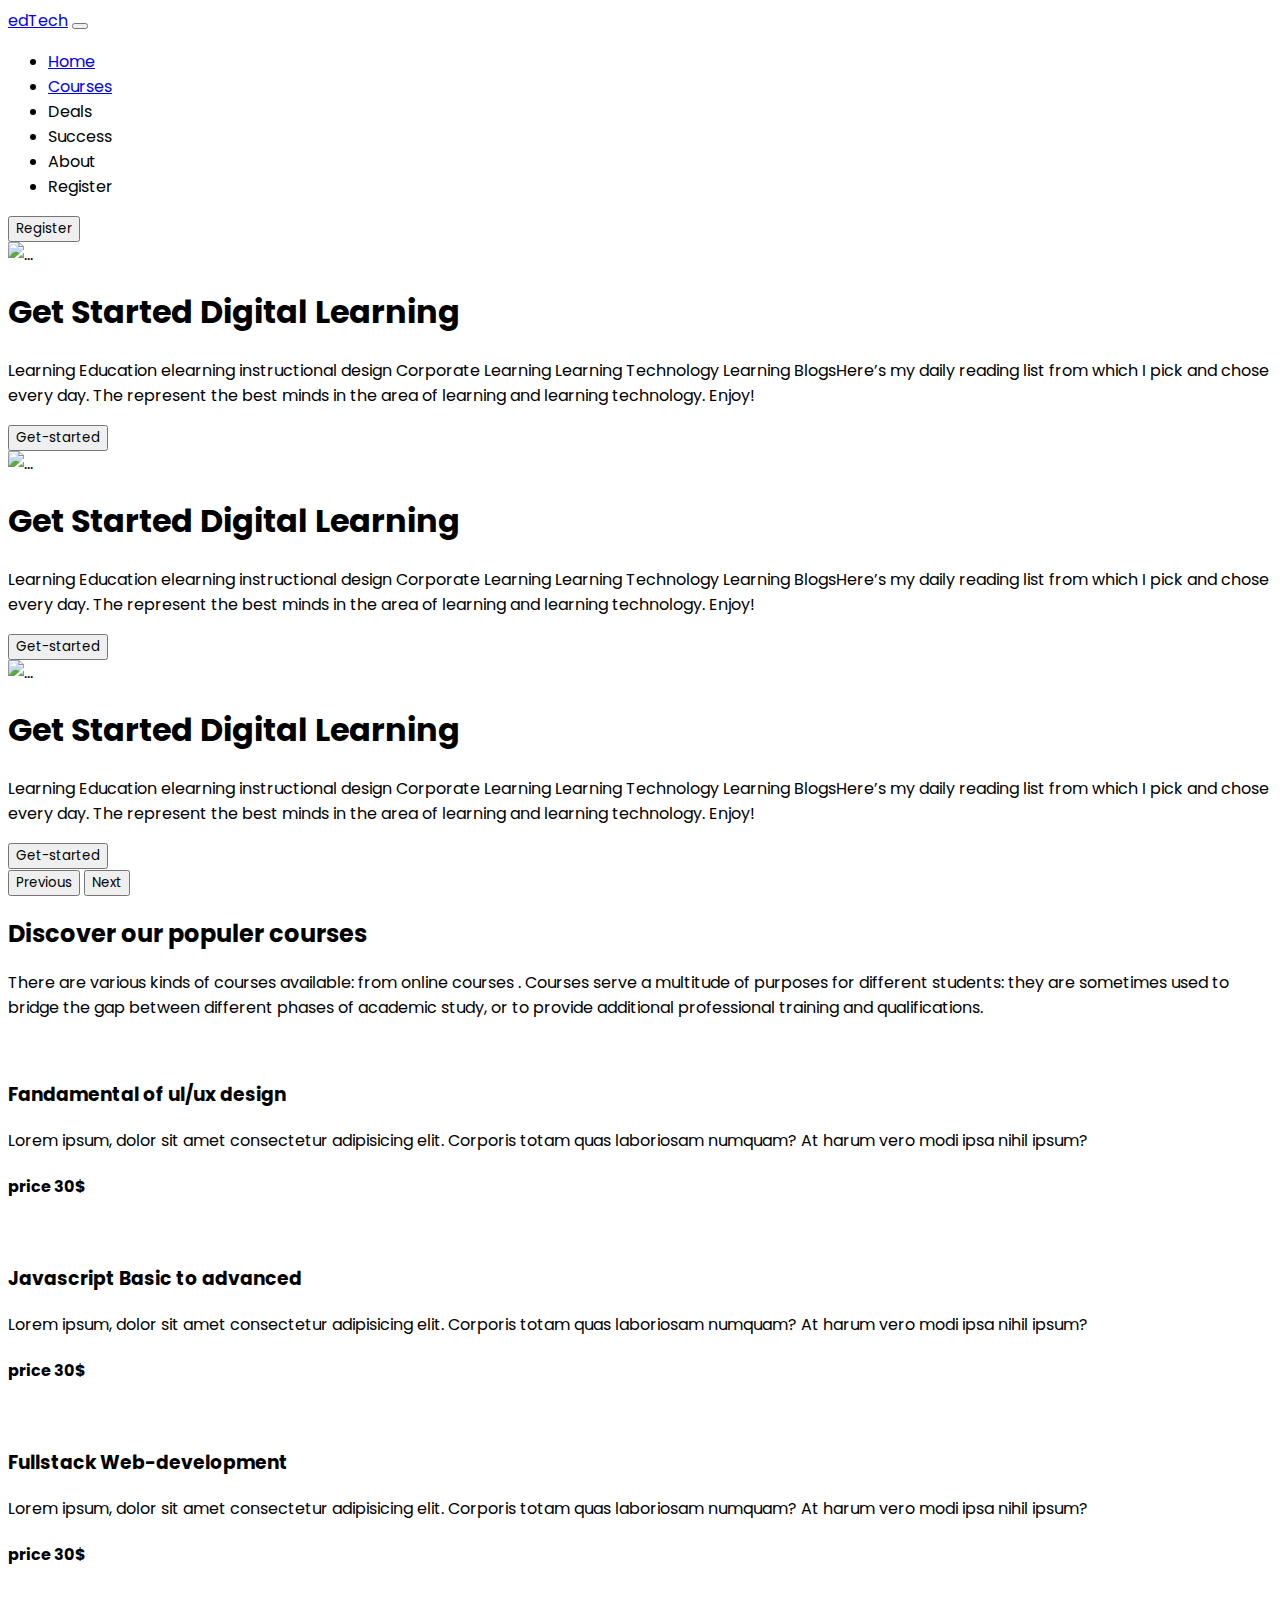
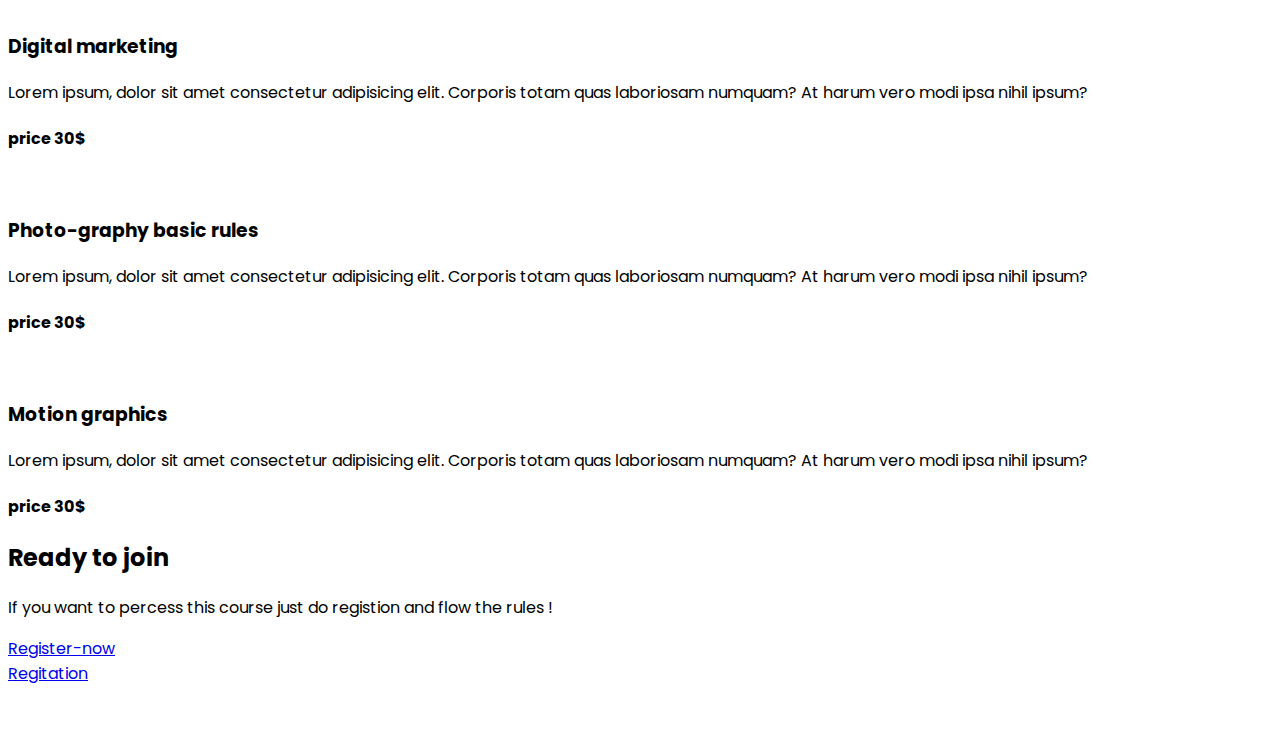
==== index.html @ b51c6e48 "join section done" ====
<!doctype html>
<html lang="en">

<head>
    <meta charset="utf-8">
    <meta name="viewport" content="width=device-width, initial-scale=1">
    <title>edTeck website</title>
    <link rel="stylesheet" href="style.css">
    <link href="https://cdn.jsdelivr.net/npm/bootstrap@5.2.0/dist/css/bootstrap.min.css" rel="stylesheet"
        integrity="sha384-gH2yIJqKdNHPEq0n4Mqa/HGKIhSkIHeL5AyhkYV8i59U5AR6csBvApHHNl/vI1Bx" crossorigin="anonymous">
    <!-- google font -->
    <link rel="preconnect" href="https://fonts.googleapis.com">
    <link rel="preconnect" href="https://fonts.gstatic.com" crossorigin>
    <link href="https://fonts.googleapis.com/css2?family=Poppins&display=swap" rel="stylesheet">
    <!-- font-awesome -->
    <script src="https://kit.fontawesome.com/54af555158.js" crossorigin="anonymous"></script>
</head>

<body>
    <!-- header design start form here -->
    <!-- navbar design  start-->
    <nav class="navbar navbar-expand-lg bg-white">
        <div class="container">

            <a class="navbar-brand fs-2" href="#">edTech</a>
            <button class="navbar-toggler" type="button" data-bs-toggle="collapse"
                data-bs-target="#navbarSupportedContent" aria-controls="navbarSupportedContent" aria-expanded="false"
                aria-label="Toggle navigation">
                <span class="navbar-toggler-icon"></span>
            </button>

            <div class="collapse navbar-collapse" id="navbarSupportedContent">
                <ul class="navbar-nav m-auto mb-2 mb-lg-0 text-white">
                    <li class="nav-item">
                        <a class="nav-link active" aria-current="page" href="#">Home</a>
                    </li>
                    <li class="nav-item">
                        <a class="nav-link" href="#">Courses</a>
                    </li>

                    <li class="nav-item">
                        <a class="nav-link disabled">Deals</a>
                    </li>
                    <li class="nav-item">
                        <a class="nav-link disabled">Success</a>
                    </li>
                    <li class="nav-item">
                        <a class="nav-link disabled">About</a>
                    </li>
                    <li class="nav-item">
                        <a class="nav-link disabled">Register</a>
                    </li>
                </ul>
                <form class="d-flex" role="search">

                    <button class="btn btn-outline-success" type="submit">Register</button>
                </form>
            </div>
        </div>
    </nav>
    <!-- navbar design end -->

    <!-- slider design start-->
    <div class="container">
        <div id="carouselExampleControls" class="carousel slide" data-bs-ride="carousel">
            <div class="carousel-inner">
                <div class="carousel-item active">
                    <img src="images/cover/cover-1.png" class="d-block w-100 img-fluid" alt="...">
                    <div class="position-absolute  top-50 start-20 text-center text-white ">

                        <h1>Get Started Digital Learning</h1>
                        <p class="w-50 m-auto my-3">Learning Education elearning instructional design Corporate Learning
                            Learning
                            Technology
                            Learning BlogsHere’s my daily reading list from which I pick and chose every day. The
                            represent the best minds in the area of learning and learning technology. Enjoy! </p>
                        <input class="btn btn-success" type="button" value="Get-started">
                    </div>


                </div>
                <div class="carousel-item">
                    <img src="images/cover/cover-2.jpg" class="d-block w-100 img-fluid" alt="...">
                    <div class="position-absolute  top-50 start-20 text-center text-white ">

                        <h1>Get Started Digital Learning</h1>
                        <p class="w-50 m-auto my-3">Learning Education elearning instructional design Corporate Learning
                            Learning
                            Technology
                            Learning BlogsHere’s my daily reading list from which I pick and chose every day. The
                            represent the best minds in the area of learning and learning technology. Enjoy! </p>
                        <input class="btn btn-success" type="button" value="Get-started">
                    </div>
                </div>
                <div class="carousel-item">
                    <img src="images/cover/cover-3.jpg" class="d-block w-100 img-fluid" alt="...">
                    <div class="position-absolute  top-50 start-20 text-center text-white ">

                        <h1>Get Started Digital Learning</h1>
                        <p class="w-50 m-auto my-3">Learning Education elearning instructional design Corporate Learning
                            Learning
                            Technology
                            Learning BlogsHere’s my daily reading list from which I pick and chose every day. The
                            represent the best minds in the area of learning and learning technology. Enjoy! </p>
                        <input class="btn btn-success" type="button" value="Get-started">
                    </div>
                </div>
            </div>
            <button class="carousel-control-prev" type="button" data-bs-target="#carouselExampleControls"
                data-bs-slide="prev">
                <span class="carousel-control-prev-icon" aria-hidden="true"></span>
                <span class="visually-hidden">Previous</span>
            </button>
            <button class="carousel-control-next" type="button" data-bs-target="#carouselExampleControls"
                data-bs-slide="next">
                <span class="carousel-control-next-icon" aria-hidden="true"></span>
                <span class="visually-hidden">Next</span>
            </button>
        </div>
    </div>
    <!-- slider design end -->
    <!-- header disign end from here -->


    <!-- main start -->
    <!-- course section start -->
    <section class="container text-center my-5">
        <h2>Discover our populer courses</h2>
        <p>There are various kinds of courses available: from online courses . Courses serve a multitude of purposes for
            different students: they are sometimes used to bridge the gap between different phases of academic study, or
            to provide additional professional training and qualifications. </p>
        <div class="row grid gy-3 gx-5 text-start my-3">
            <div class="col-sm-12 col-md-6 col-lg-3">
                <img class="img-fluid" src="images/course/course-1.png" alt="">
            </div>
            <div class="col-sm-12 col-md-6 col-lg-3">
                <h3>Fandamental of ul/ux design</h3>
                <p>Lorem ipsum, dolor sit amet consectetur adipisicing elit. Corporis totam quas laboriosam numquam? At
                    harum vero modi ipsa nihil ipsum?</p>
                <h4 class="text-success">price 30$</h4>
            </div>
            <div class="col-sm-12 col-md-6 col-lg-3">
                <img class="img-fluid" src="images/course/course-2.png" alt="">
            </div>
            <div class="col-sm-12 col-md-6 col-lg-3">
                <h3>Javascript Basic to advanced</h3>
                <p>Lorem ipsum, dolor sit amet consectetur adipisicing elit. Corporis totam quas laboriosam numquam? At
                    harum vero modi ipsa nihil ipsum?</p>
                <h4 class="text-success">price 30$</h4>
            </div>
            <div class="col-sm-12 col-md-6 col-lg-3">
                <img class="img-fluid" src="images/course/course-3.png" alt="">
            </div>
            <div class="col-sm-12 col-md-6 col-lg-3">
                <h3>Fullstack Web-development</h3>
                <p>Lorem ipsum, dolor sit amet consectetur adipisicing elit. Corporis totam quas laboriosam numquam? At
                    harum vero modi ipsa nihil ipsum?</p>
                <h4 class="text-success">price 30$</h4>
            </div>
            <div class="col-sm-12 col-md-6 col-lg-3">
                <img class="img-fluid" src="images/course/course-4.png" alt="">
            </div>
            <div class="col-sm-12 col-md-6 col-lg-3">
                <h3>Digital marketing</h3>
                <p>Lorem ipsum, dolor sit amet consectetur adipisicing elit. Corporis totam quas laboriosam numquam? At
                    harum vero modi ipsa nihil ipsum?</p>
                <h4 class="text-success">price 30$</h4>
            </div>
            <div class="col-sm-12 col-md-6 col-lg-3">
                <img class="img-fluid" src="images/course/course-5.png" alt="">
            </div>
            <div class="col-sm-12 col-md-6 col-lg-3">
                <h3>Photo-graphy basic rules</h3>
                <p>Lorem ipsum, dolor sit amet consectetur adipisicing elit. Corporis totam quas laboriosam numquam? At
                    harum vero modi ipsa nihil ipsum?</p>
                <h4 class="text-success">price 30$</h4>
            </div>
            <div class="col-sm-12 col-md-6 col-lg-3">
                <img class="img-fluid" src="images/course/course-6.png" alt="">
            </div>
            <div class="col-sm-12 col-md-6 col-lg-3">
                <h3>Motion graphics</h3>
                <p>Lorem ipsum, dolor sit amet consectetur adipisicing elit. Corporis totam quas laboriosam numquam? At
                    harum vero modi ipsa nihil ipsum?</p>
                <h4 class="text-success">price 30$</h4>
            </div>
        </div>
        <!-- <div class="d-none d-xl-block"><input class="btn btn-success" type="button" value="See more courses"></div> -->
    </section>
    <!-- course section end -->
    <!-- join section start -->
    <div style="height:200px"
        class="container bg-primary text-white d-flex flex-lg-row flex-md-column flex-sm-column flex-xs-column justify-content-around align-items-center rounded-2 my-5 ">
        <div class="div text-lg-start text-md-center text-sm-center">
            <h2>Ready to join </h2>
            <p>If you want to percess this course just do registion and flow the rules ! </p>
        </div>
        <div class="div">
            <div>
                <div><a class="btn btn-success d-none d-lg-block" href="index2.html">Register-now</a></div>
                <div><a class="btn btn-success d-lg-none d-md-block  d-sm-block " href="index2.html">Regitation</a>
                </div>
            </div>
        </div>

    </div>
    <!-- join section end -->

    <!-- main end -->









    <script src="https://cdn.jsdelivr.net/npm/bootstrap@5.2.0/dist/js/bootstrap.bundle.min.js"
        integrity="sha384-A3rJD856KowSb7dwlZdYEk<link rel=" preconnect" href="https://fonts.googleapis.com">
            <link rel="preconnect" href="https://fonts.gstatic.com" crossorigin>
                <link href="https://fonts.googleapis.com/css2?family=Poppins&display=swap" rel="stylesheet">O39Gagi7vIsF0jrRAoQmDKKtQBHUuLZ9AsSv4jD4Xa" crossorigin="anonymous"></script>
</body>

</html>
---- style.css ----
* {
    font-family: 'Poppins', sans-serif;
}
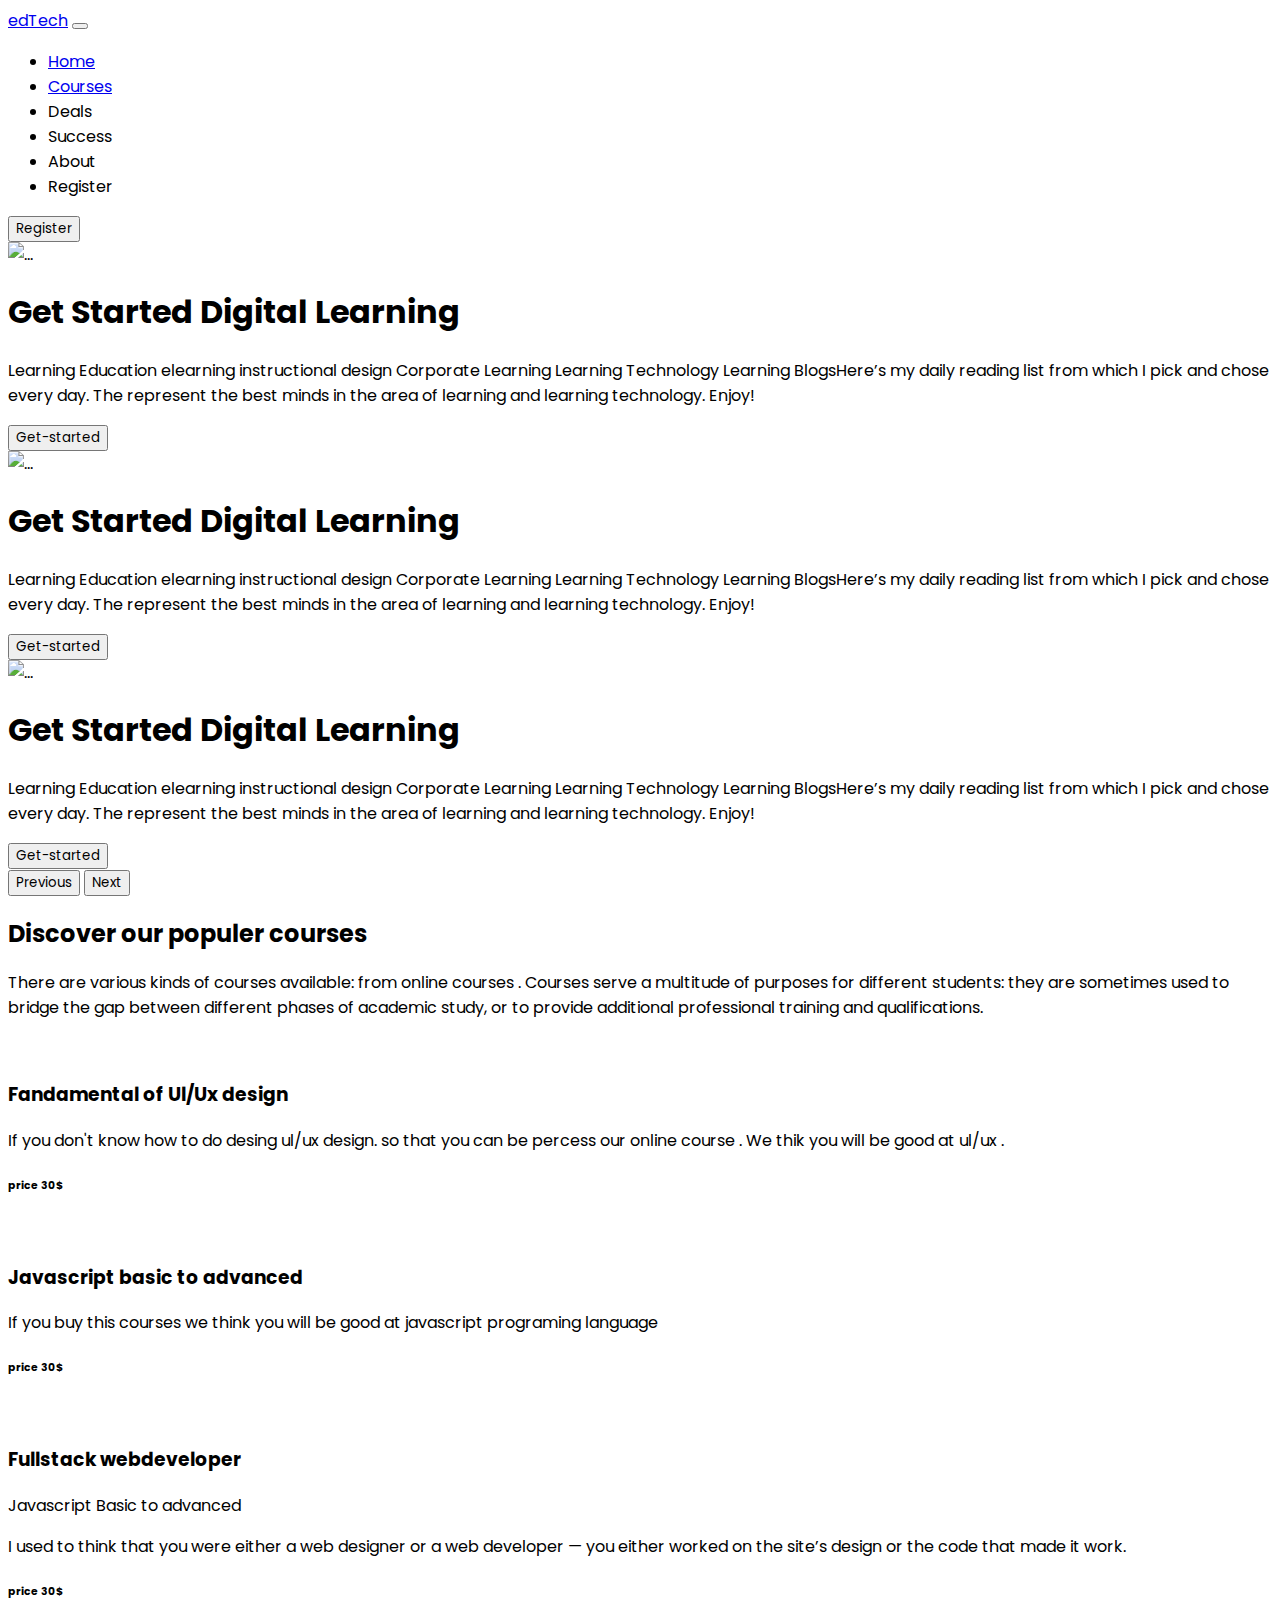
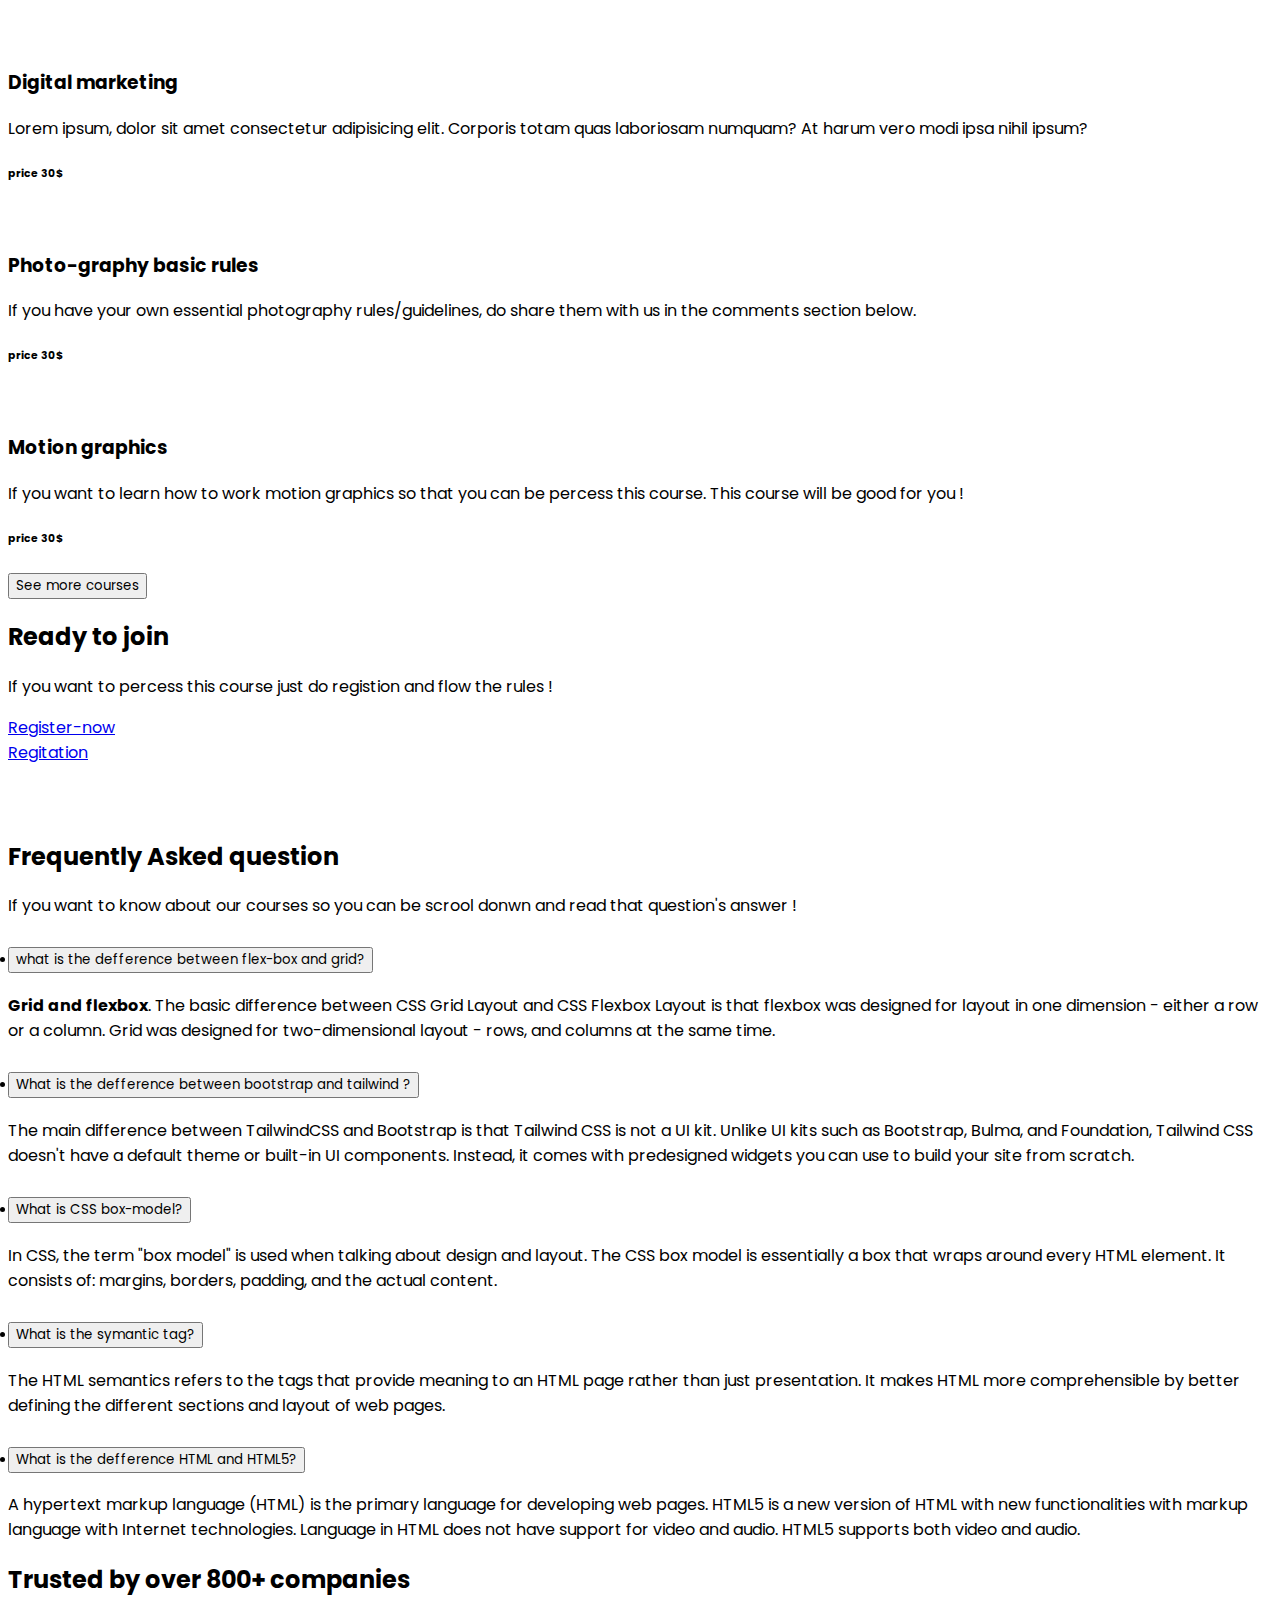
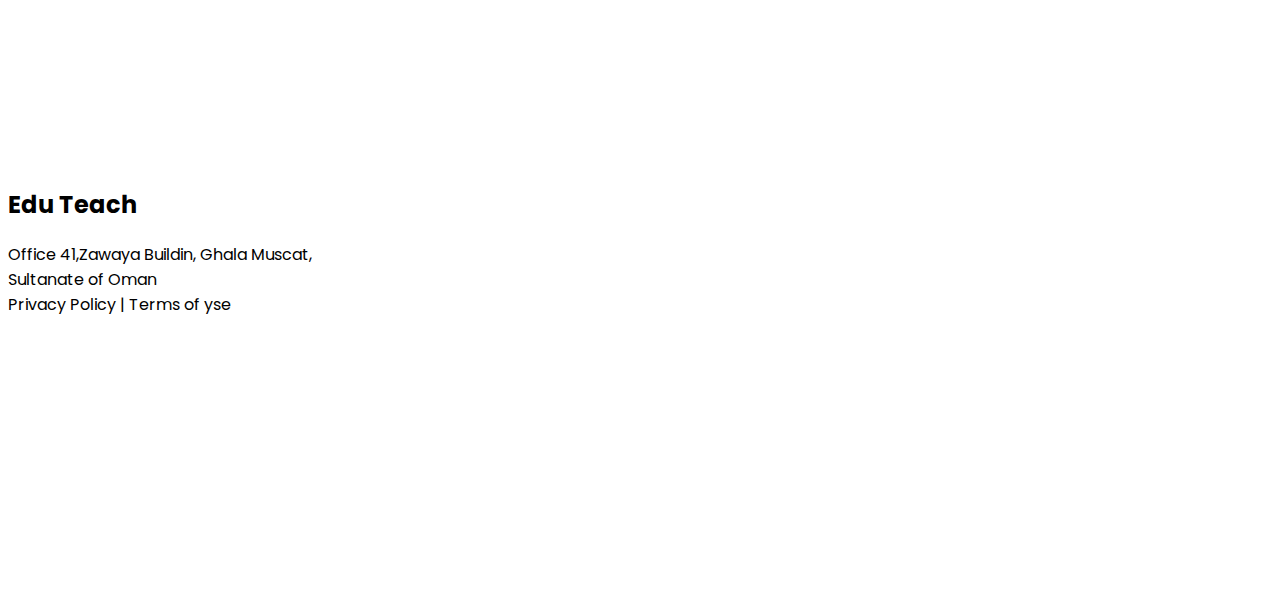
==== commit 48a54d47: "quistion section done" ====
--- a/index.html
+++ b/index.html
@@ -124,7 +124,7 @@
 
     <!-- main start -->
     <!-- course section start -->
-    <section class="container text-center my-5">
+    <section class="container text-center my-5 py-5">
         <h2>Discover our populer courses</h2>
         <p>There are various kinds of courses available: from online courses . Courses serve a multitude of purposes for
             different students: they are sometimes used to bridge the gap between different phases of academic study, or
@@ -134,29 +134,32 @@
                 <img class="img-fluid" src="images/course/course-1.png" alt="">
             </div>
             <div class="col-sm-12 col-md-6 col-lg-3">
-                <h3>Fandamental of ul/ux design</h3>
-                <p>Lorem ipsum, dolor sit amet consectetur adipisicing elit. Corporis totam quas laboriosam numquam? At
-                    harum vero modi ipsa nihil ipsum?</p>
-                <h4 class="text-success">price 30$</h4>
+                <h3>Fandamental of Ul/Ux design</h3>
+                <p>If you don't know how to do desing ul/ux design. so that you can be percess our online course . We
+                    thik you will be good at ul/ux .</p>
+                <h6 class="text-success">price 30$</h6>
             </div>
             <div class="col-sm-12 col-md-6 col-lg-3">
                 <img class="img-fluid" src="images/course/course-2.png" alt="">
             </div>
             <div class="col-sm-12 col-md-6 col-lg-3">
-                <h3>Javascript Basic to advanced</h3>
-                <p>Lorem ipsum, dolor sit amet consectetur adipisicing elit. Corporis totam quas laboriosam numquam? At
-                    harum vero modi ipsa nihil ipsum?</p>
-                <h4 class="text-success">price 30$</h4>
-            </div>
+                <h3>Javascript basic to advanced</h3>
+                <p>If you buy this courses we think you will be good at javascript programing language</p>
+                <h6 class="text-success">price 30$</h6>
+            </div>
+
+
             <div class="col-sm-12 col-md-6 col-lg-3">
                 <img class="img-fluid" src="images/course/course-3.png" alt="">
             </div>
             <div class="col-sm-12 col-md-6 col-lg-3">
-                <h3>Fullstack Web-development</h3>
-                <p>Lorem ipsum, dolor sit amet consectetur adipisicing elit. Corporis totam quas laboriosam numquam? At
-                    harum vero modi ipsa nihil ipsum?</p>
-                <h4 class="text-success">price 30$</h4>
-            </div>
+                <h3>Fullstack webdeveloper</h3>
+                <p>Javascript Basic to advanced</h3>
+                <p>I used to think that you were either a web designer or a web developer — you either worked on the
+                    site’s design or the code that made it work. </p>
+                <h6 class="text-success">price 30$</h6>
+            </div>
+
             <div class="col-sm-12 col-md-6 col-lg-3">
                 <img class="img-fluid" src="images/course/course-4.png" alt="">
             </div>
@@ -164,33 +167,35 @@
                 <h3>Digital marketing</h3>
                 <p>Lorem ipsum, dolor sit amet consectetur adipisicing elit. Corporis totam quas laboriosam numquam? At
                     harum vero modi ipsa nihil ipsum?</p>
-                <h4 class="text-success">price 30$</h4>
+                <h6 class="text-success">price 30$</h6>
             </div>
             <div class="col-sm-12 col-md-6 col-lg-3">
                 <img class="img-fluid" src="images/course/course-5.png" alt="">
             </div>
             <div class="col-sm-12 col-md-6 col-lg-3">
                 <h3>Photo-graphy basic rules</h3>
-                <p>Lorem ipsum, dolor sit amet consectetur adipisicing elit. Corporis totam quas laboriosam numquam? At
-                    harum vero modi ipsa nihil ipsum?</p>
-                <h4 class="text-success">price 30$</h4>
+                <p>If you have your own essential photography rules/guidelines, do share them with us in the comments
+                    section below.</p>
+                <h6 class="text-success">price 30$</h6>
             </div>
             <div class="col-sm-12 col-md-6 col-lg-3">
                 <img class="img-fluid" src="images/course/course-6.png" alt="">
             </div>
             <div class="col-sm-12 col-md-6 col-lg-3">
                 <h3>Motion graphics</h3>
-                <p>Lorem ipsum, dolor sit amet consectetur adipisicing elit. Corporis totam quas laboriosam numquam? At
-                    harum vero modi ipsa nihil ipsum?</p>
-                <h4 class="text-success">price 30$</h4>
-            </div>
-        </div>
-        <!-- <div class="d-none d-xl-block"><input class="btn btn-success" type="button" value="See more courses"></div> -->
+                <p>If you want to learn how to work motion graphics so that you can be percess this course. This course
+                    will be good for you !</p>
+                <h6 class="text-success">price 30$</h6>
+            </div>
+        </div>
+        <div class="d-none d-xl-block"><input class="btn btn-success" type="button" value="See more courses"></div>
     </section>
     <!-- course section end -->
+
+
     <!-- join section start -->
     <div style="height:200px"
-        class="container bg-primary text-white d-flex flex-lg-row flex-md-column flex-sm-column flex-xs-column justify-content-around align-items-center rounded-2 my-5 ">
+        class="container bg-primary text-white d-flex flex-lg-row flex-md-column flex-sm-column flex-xs-column justify-content-around align-items-center rounded-2 my-5 py-5">
         <div class="div text-lg-start text-md-center text-sm-center">
             <h2>Ready to join </h2>
             <p>If you want to percess this course just do registion and flow the rules ! </p>
@@ -206,9 +211,138 @@
     </div>
     <!-- join section end -->
 
+
+
+    <!-- question section start -->
+    <section class="container my-5 py-5 w-75 m-auto">
+        <h2 class="text-center">Frequently Asked question</h2>
+        <p class="text-center">If you want to know about our courses so you can be scrool donwn and read that
+            question's answer !</p>
+        <div class="accordion" id="accordionExample">
+            <div class="accordion-item">
+                <h2 class="accordion-header" id="headingOne">
+                    <button class="accordion-button" type="button" data-bs-toggle="collapse"
+                        data-bs-target="#collapseOne" aria-expanded="true" aria-controls="collapseOne">
+                        <li> what is the defference between flex-box and grid?</li>
+                    </button>
+                </h2>
+                <div id="collapseOne" class="accordion-collapse collapse show" aria-labelledby="headingOne"
+                    data-bs-parent="#accordionExample">
+                    <div class="accordion-body"><i class="fa-solid fa-right-from-bracket"></i>
+                        <strong> Grid and flexbox</strong>. The basic difference between CSS Grid Layout and CSS Flexbox
+                        Layout is that flexbox was designed for layout in one dimension - either a row or a column. Grid
+                        was designed for two-dimensional layout - rows, and columns at the same time.
+                    </div>
+                </div>
+            </div>
+
+            <div class="accordion-item">
+                <h2 class="accordion-header" id="headingTwo">
+                    <button class="accordion-button collapsed" type="button" data-bs-toggle="collapse"
+                        data-bs-target="#collapseTwo" aria-expanded="false" aria-controls="collapseTwo">
+                        <li> What is the defference between bootstrap and tailwind ?</li>
+                    </button>
+                </h2>
+                <div id="collapseTwo" class="accordion-collapse collapse" aria-labelledby="headingTwo"
+                    data-bs-parent="#accordionExample">
+                    <div class="accordion-body">
+                        The main difference between TailwindCSS and Bootstrap is that Tailwind CSS is not a UI kit.
+                        Unlike UI kits such as Bootstrap, Bulma, and Foundation, Tailwind CSS doesn't have a default
+                        theme or built-in UI components. Instead, it comes with predesigned widgets you can use to build
+                        your site from scratch.
+                    </div>
+                </div>
+            </div>
+
+            <div class="accordion-item">
+                <h2 class="accordion-header" id="headingThree">
+                    <button class="accordion-button collapsed" type="button" data-bs-toggle="collapse"
+                        data-bs-target="#collapseThree" aria-expanded="false" aria-controls="collapseThree">
+                        <li>What is CSS box-model?</li>
+                    </button>
+                </h2>
+                <div id="collapseThree" class="accordion-collapse collapse" aria-labelledby="headingThree"
+                    data-bs-parent="#accordionExample">
+                    <div class="accordion-body">
+                        In CSS, the term "box model" is used when talking about design and layout. The CSS box model is
+                        essentially a box that wraps around every HTML element. It consists of: margins, borders,
+                        padding, and the actual content.
+                    </div>
+                </div>
+            </div>
+            <div class="accordion-item">
+                <h2 class="accordion-header" id="headingThree">
+                    <button class="accordion-button collapsed" type="button" data-bs-toggle="collapse"
+                        data-bs-target="#collapseThree" aria-expanded="false" aria-controls="collapseThree">
+                        <li>What is the symantic tag?</li>
+                    </button>
+                </h2>
+                <div id="collapseThree" class="accordion-collapse collapse" aria-labelledby="headingThree"
+                    data-bs-parent="#accordionExample">
+                    <div class="accordion-body">
+                        The HTML semantics refers to the tags that provide meaning to an HTML page rather than just
+                        presentation. It makes HTML more comprehensible by better defining the different sections and
+                        layout of web pages.
+                    </div>
+                </div>
+            </div>
+            <div class="accordion-item">
+                <h2 class="accordion-header" id="headingThree">
+                    <button class="accordion-button collapsed" type="button" data-bs-toggle="collapse"
+                        data-bs-target="#collapseThree" aria-expanded="false" aria-controls="collapseThree">
+                        <li>What is the defference HTML and HTML5?</li>
+                    </button>
+                </h2>
+                <div id="collapseThree" class="accordion-collapse collapse" aria-labelledby="headingThree"
+                    data-bs-parent="#accordionExample">
+                    <div class="accordion-body">
+                        A hypertext markup language (HTML) is the primary language for developing web pages. HTML5 is a
+                        new version of HTML with new functionalities with markup language with Internet technologies.
+                        Language in HTML does not have support for video and audio. HTML5 supports both video and audio.
+                    </div>
+                </div>
+            </div>
+        </div>
+
+    </section>
+    <!-- question end -->
+
+
+    <!-- trusted section start -->
+    <section class="container my-5 py-5 d-none d-lg-block">
+        <h2 class="text-center">Trusted by over 800+ companies</h2>
+        <div class="d-flex justify-content-between my-3 py-3">
+            <div class="logo-1"><img src="images/company/company-1.png" alt=""></div>
+            <div class="logo-2"><img src="images/company/company-2.png" alt=""></div>
+            <div class="logo-3"><img src="images/company/company-3.png" alt=""></div>
+            <div class="logo-4"><img src="images/company/company-4.png" alt=""></div>
+            <div class="logo-5"><img src="images/company/company-5.png" alt=""></div>
+            <div class="logo-6"><img src="images/company/company-6.png" alt=""></div>
+        </div>
+    </section>
+
+    <!-- trusted section end -->
     <!-- main end -->
 
 
+    <!-- footer design start form here -->
+    <footer style="height:400px;"
+        class="container bg-black text-center text-white d-flex flex-column justify-content-center align-items-center">
+        <h2>Edu Teach</h2>
+        <p class="my-3">Office 41,Zawaya Buildin, Ghala Muscat, <br>
+            Sultanate of Oman <br>
+            Privacy Policy | Terms of yse</p>
+        <div class="icons d-flex g-3 text-white bg-black gx-3">
+            <div class="icon mx-2"><a target="_blank" href="https://www.facebook.com/profile.php?id=100069853627369"><i
+                        class="fa-brands fa-facebook"></i></a></div>
+            <div class="icon mx-2"><a target="_blank" href="https://github.com/Mcshomir"><i
+                        class="fa-brands fa-github"></i></a></div>
+            <div class="icon mx-2"><a href=""><i class="fa-brands fa-instagram"></i></a></div>
+            <div class="icon mx-2"><a href=""> <i class="fa-brands fa-viber"></i></a></div>
+        </div>
+    </footer>
+    <!-- footer design end here -->
+
 
 
 
@@ -217,9 +351,8 @@
 
 
     <script src="https://cdn.jsdelivr.net/npm/bootstrap@5.2.0/dist/js/bootstrap.bundle.min.js"
-        integrity="sha384-A3rJD856KowSb7dwlZdYEk<link rel=" preconnect" href="https://fonts.googleapis.com">
-            <link rel="preconnect" href="https://fonts.gstatic.com" crossorigin>
-                <link href="https://fonts.googleapis.com/css2?family=Poppins&display=swap" rel="stylesheet">O39Gagi7vIsF0jrRAoQmDKKtQBHUuLZ9AsSv4jD4Xa" crossorigin="anonymous"></script>
+        integrity="sha384-A3rJD856KowSb7dwlZdYEkO39Gagi7vIsF0jrRAoQmDKKtQBHUuLZ9AsSv4jD4Xa"
+        crossorigin="anonymous"></script>
 </body>
 
 </html>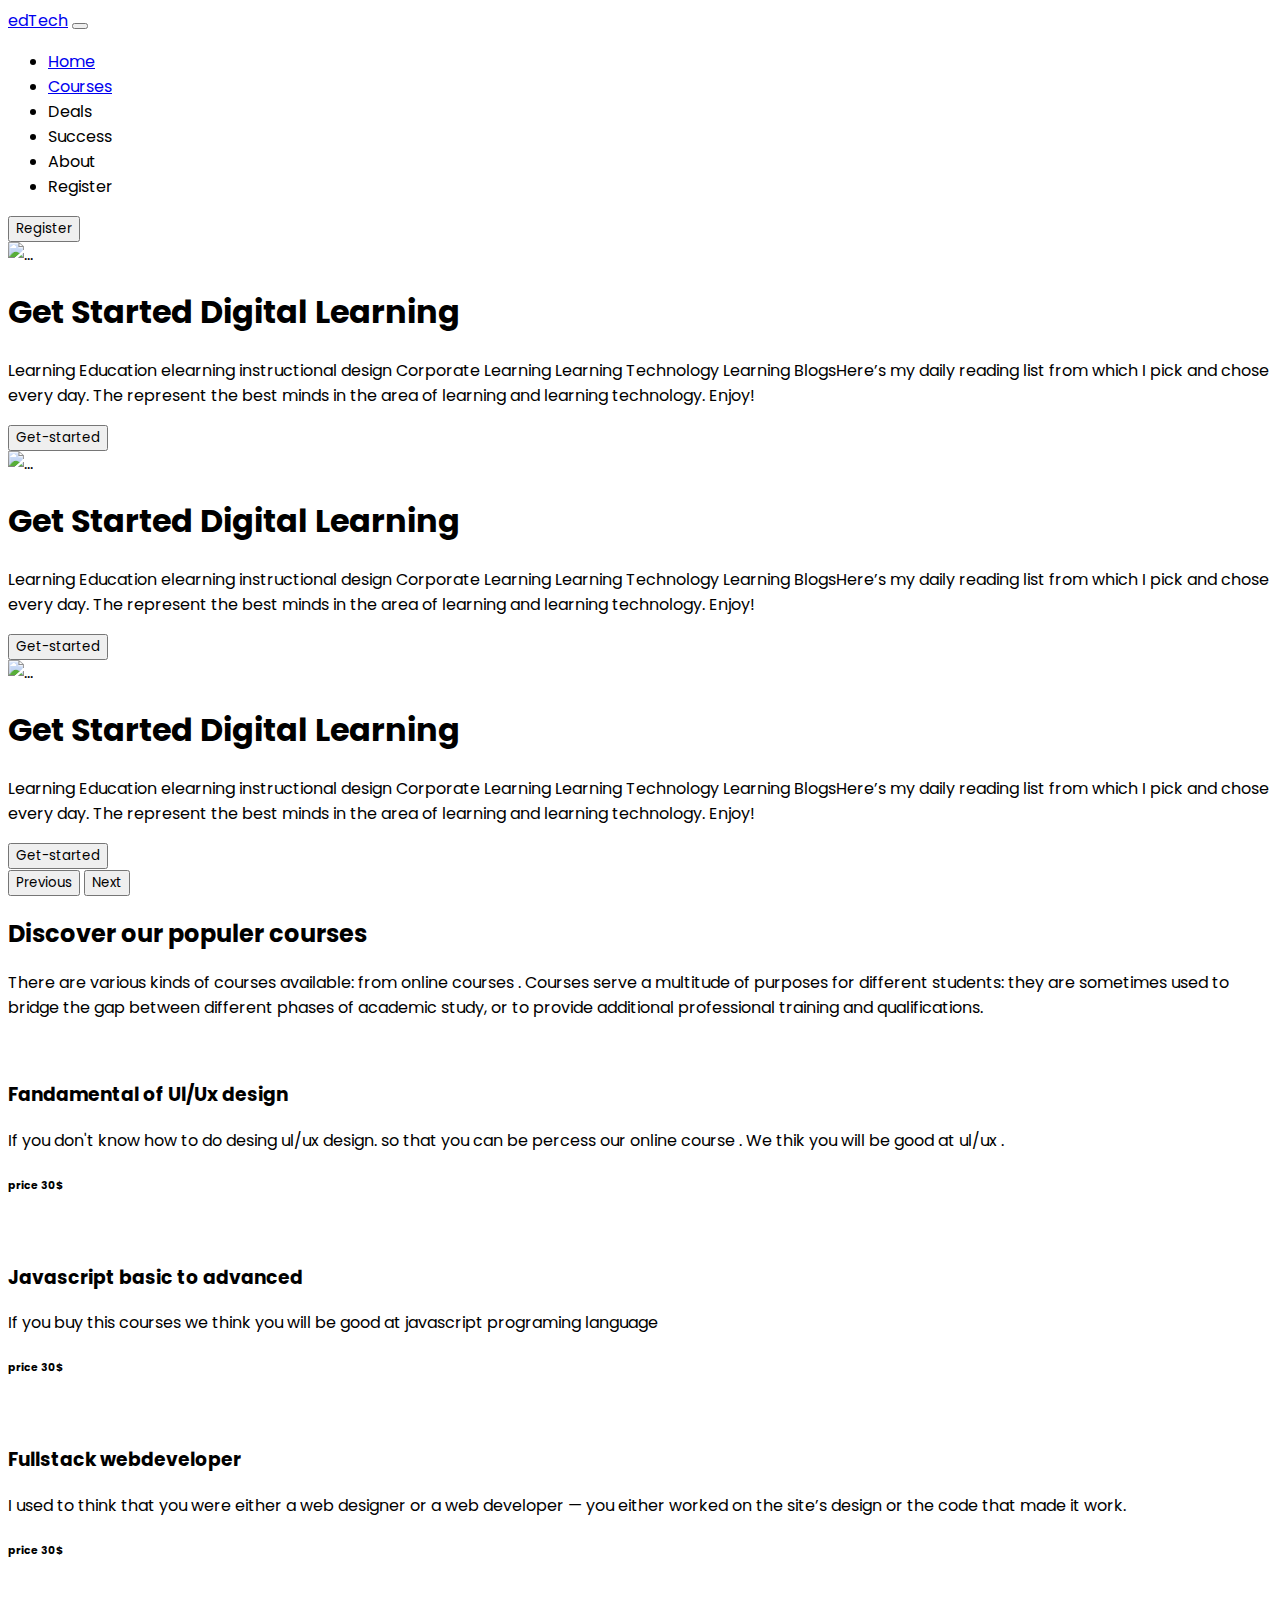
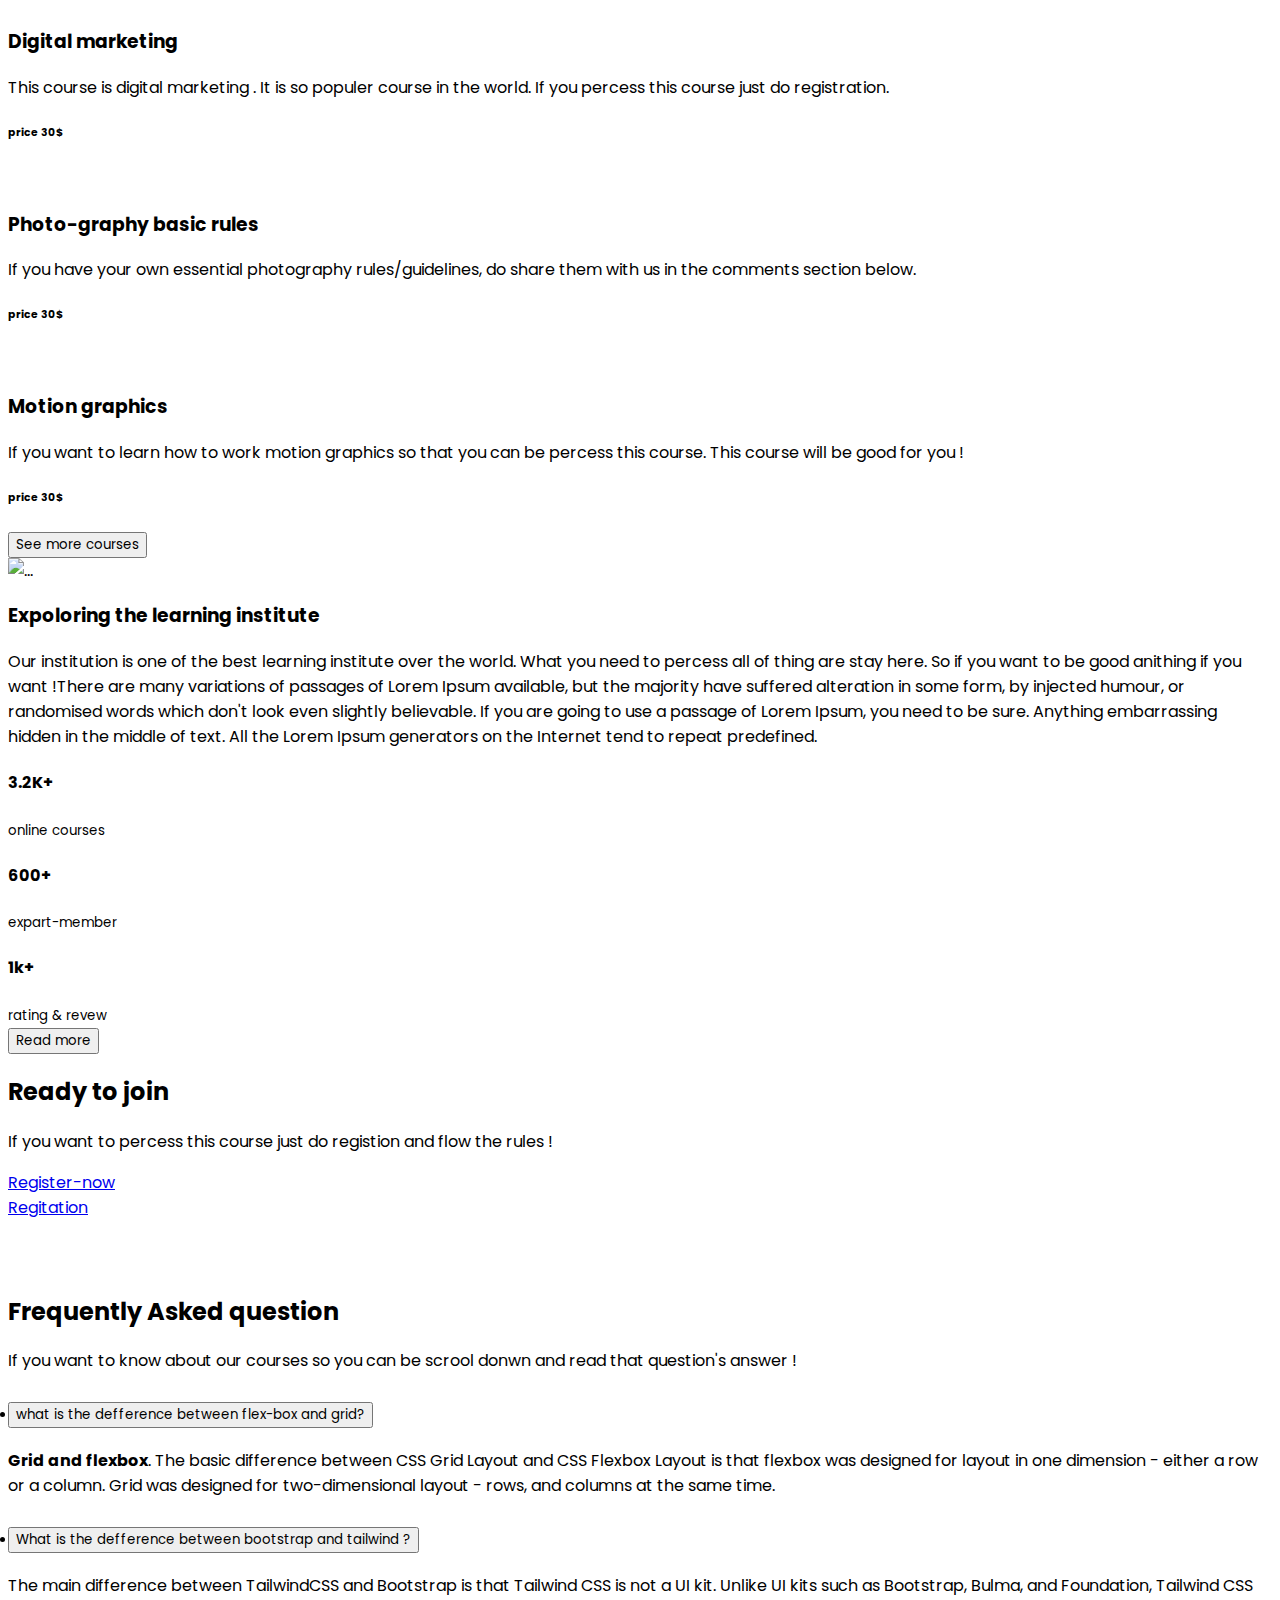
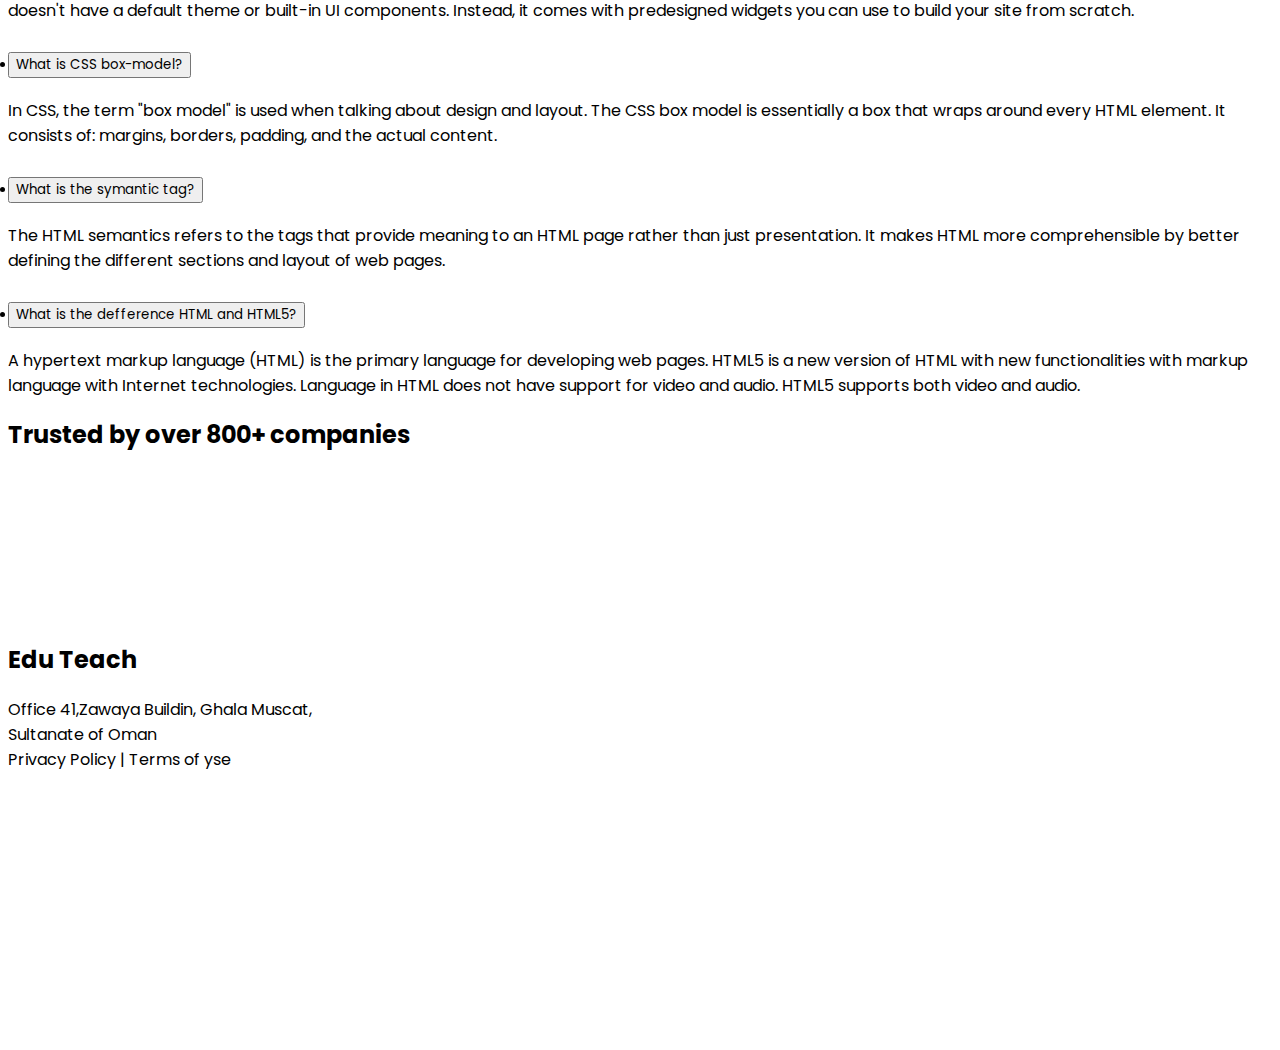
==== commit f516d09d: "expolore section done" ====
--- a/index.html
+++ b/index.html
@@ -154,7 +154,7 @@
             </div>
             <div class="col-sm-12 col-md-6 col-lg-3">
                 <h3>Fullstack webdeveloper</h3>
-                <p>Javascript Basic to advanced</h3>
+
                 <p>I used to think that you were either a web designer or a web developer — you either worked on the
                     site’s design or the code that made it work. </p>
                 <h6 class="text-success">price 30$</h6>
@@ -165,8 +165,8 @@
             </div>
             <div class="col-sm-12 col-md-6 col-lg-3">
                 <h3>Digital marketing</h3>
-                <p>Lorem ipsum, dolor sit amet consectetur adipisicing elit. Corporis totam quas laboriosam numquam? At
-                    harum vero modi ipsa nihil ipsum?</p>
+                <p>This course is digital marketing . It is so populer course in the world. If you percess this course
+                    just do registration.</p>
                 <h6 class="text-success">price 30$</h6>
             </div>
             <div class="col-sm-12 col-md-6 col-lg-3">
@@ -191,6 +191,49 @@
         <div class="d-none d-xl-block"><input class="btn btn-success" type="button" value="See more courses"></div>
     </section>
     <!-- course section end -->
+
+    <!-- expolore seciton start -->
+    <section class="container">
+        <div class="card mb-3 w-100">
+            <div class="row g-0">
+                <div class="col-md-12 col-lg-6">
+                    <img src="images/working.png" class="img-fluid rounded-start" alt="...">
+                </div>
+                <div class="col-md-12 col-lg-6  d-flex align-items-center">
+                    <div class="card-body">
+                        <h3 class="card-title">Expoloring the learning institute</h3>
+                        <p class="card-text  py-1 my-5">Our institution is one of the best learning institute over the
+                            world. What
+                            you need to percess all of thing are stay here. So if you want to be good anithing if you
+                            want !There are many variations of passages of Lorem Ipsum available, but the majority have
+                            suffered alteration in some form, by injected humour, or randomised words which don't look
+                            even slightly believable. If you are going to use a passage of Lorem Ipsum, you need to be
+                            sure.
+
+                            Anything embarrassing hidden in the middle of text. All the Lorem Ipsum generators on the
+                            Internet tend to repeat predefined.</p>
+                        <div class="d-flex justify-content-between">
+                            <div>
+                                <h4>3.2K+</h4> <small>online courses</small>
+                            </div>
+                            <div>
+                                <h4>600+</h4> <small>expart-member</small>
+                            </div>
+                            <div>
+                                <h4>1k+</h4> <small>rating & revew</small>
+                            </div>
+                        </div>
+                        <div>
+                            <input class="btn btn-success my-5" type="button" value="Read more">
+
+                        </div>
+
+                    </div>
+                </div>
+            </div>
+        </div>
+    </section>
+    <!-- expolore seciton end -->
 
 
     <!-- join section start -->
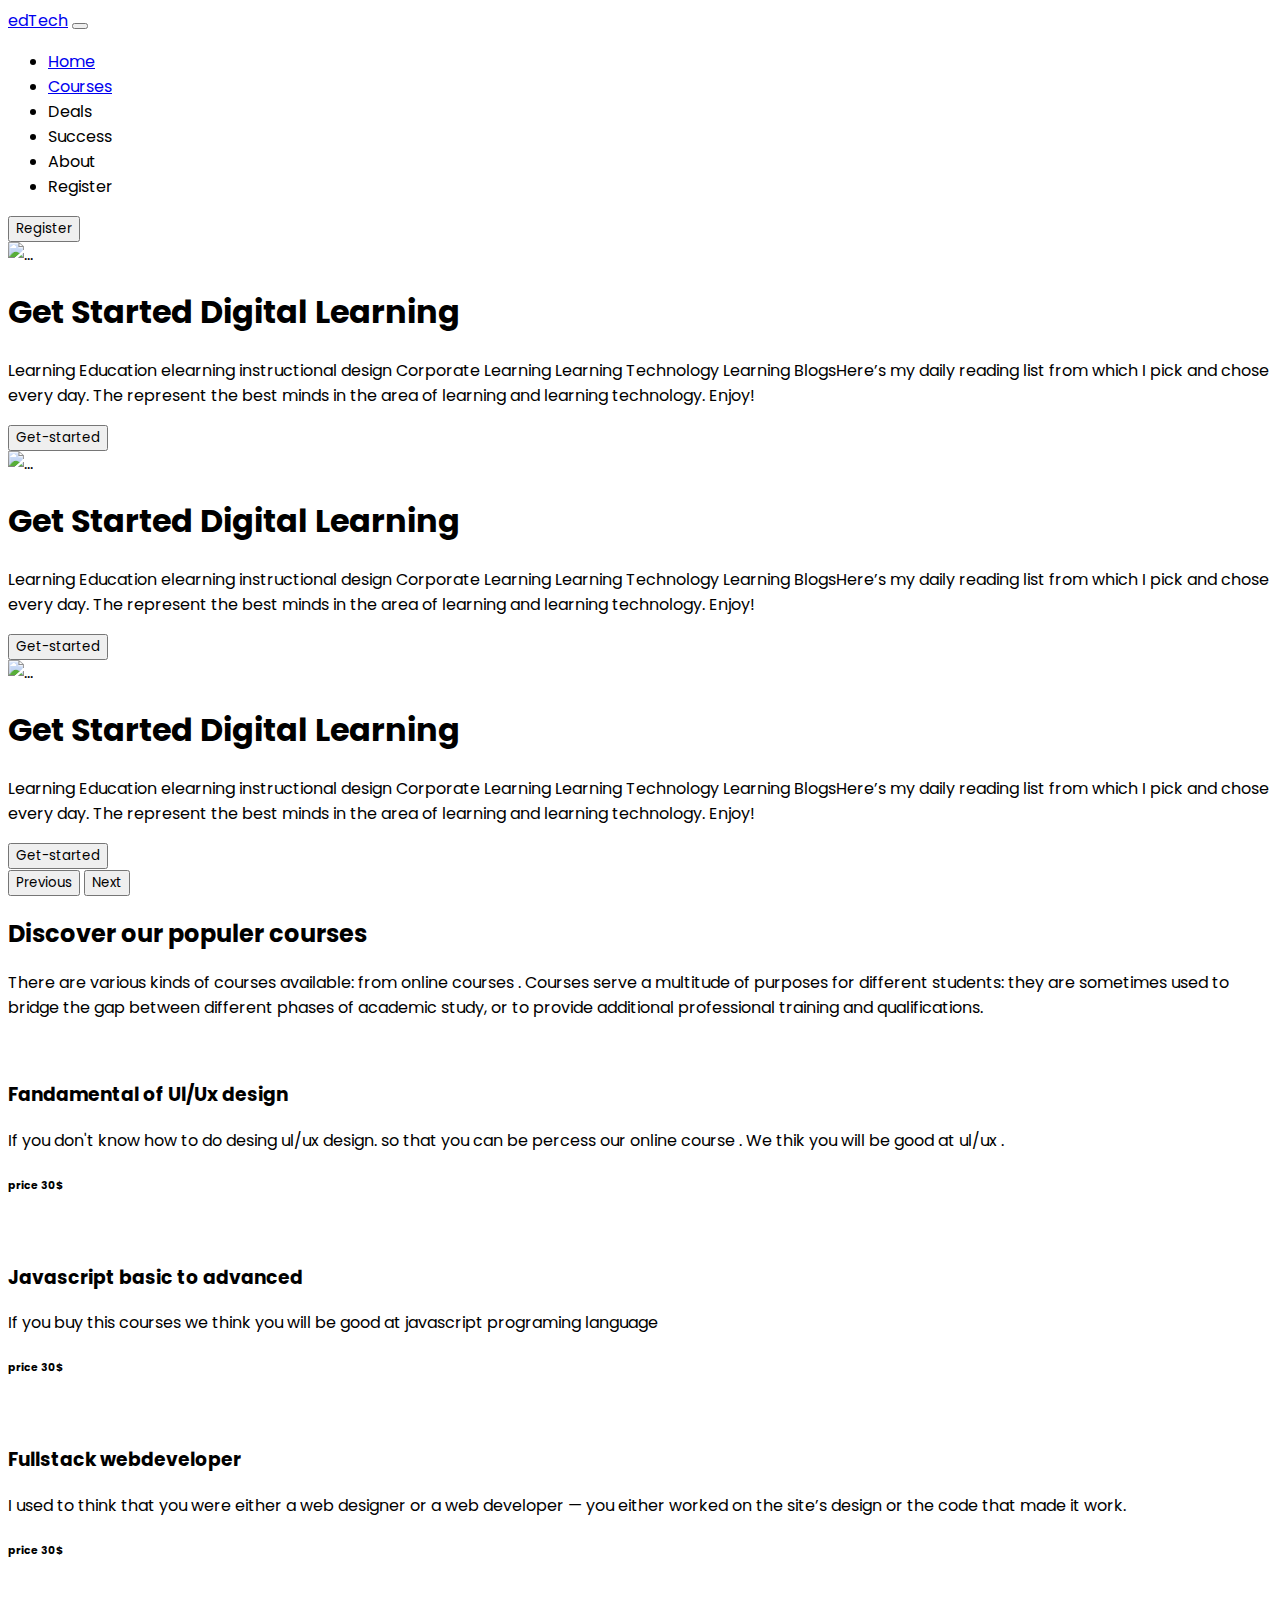
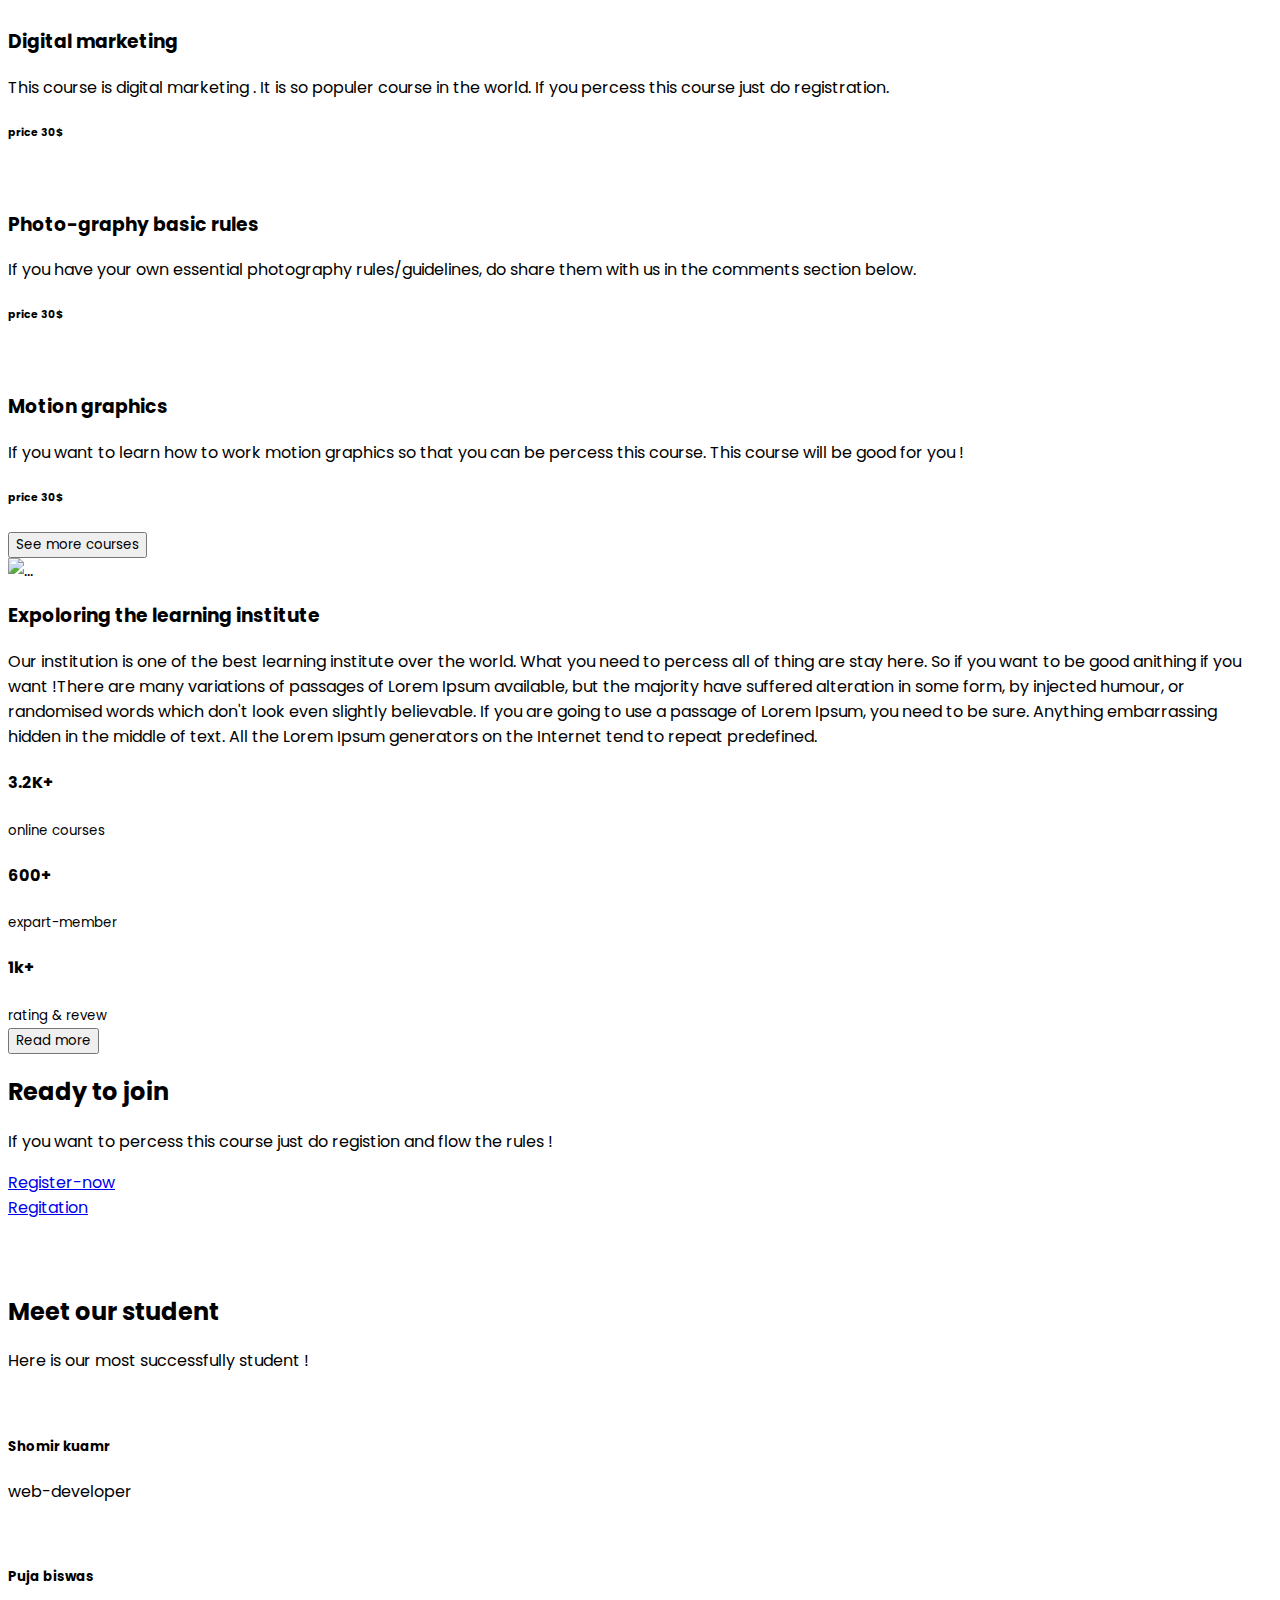
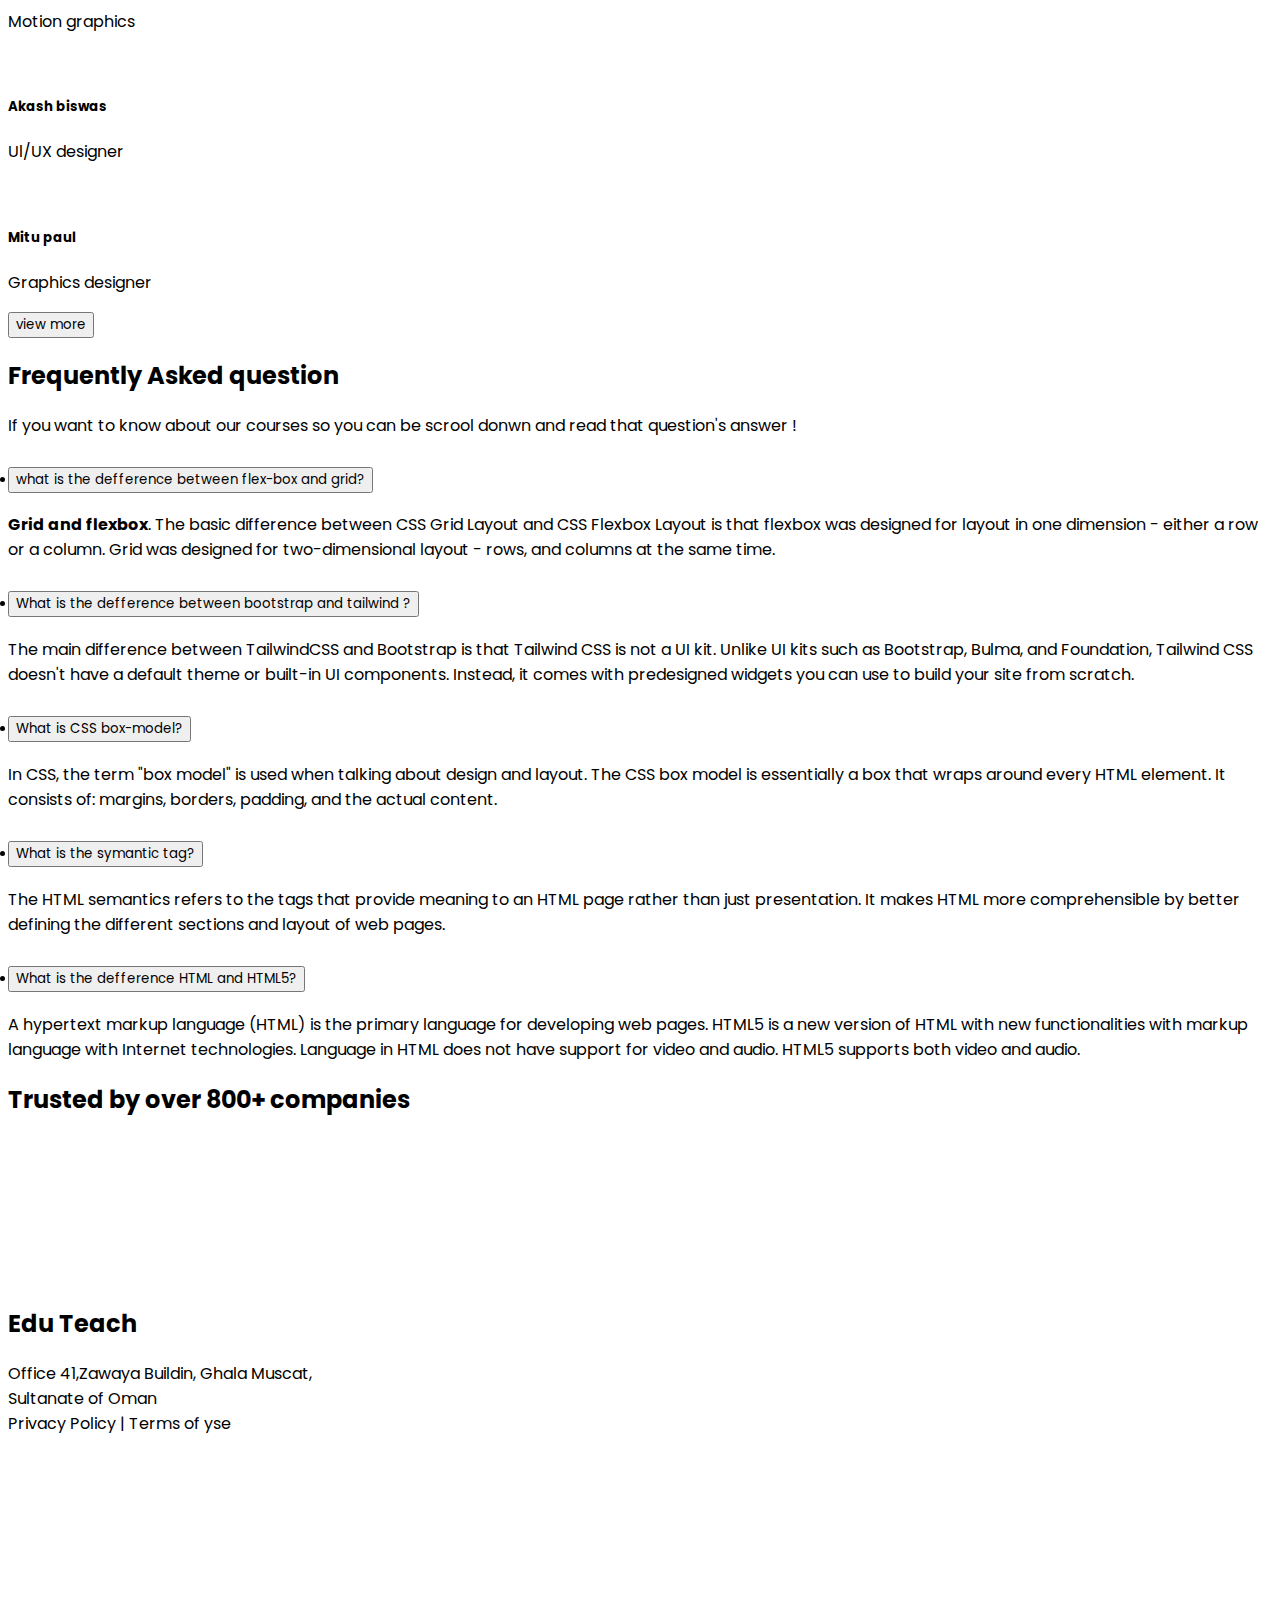
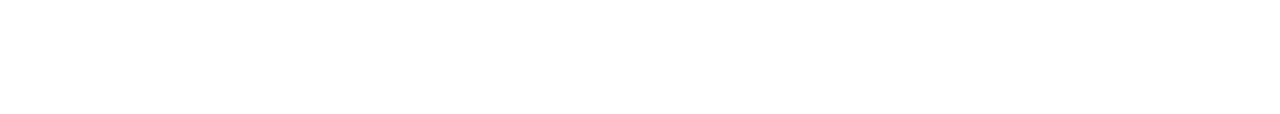
==== commit 82301626: "student meet section done" ====
--- a/index.html
+++ b/index.html
@@ -254,6 +254,41 @@
     </div>
     <!-- join section end -->
 
+
+
+    <!-- student meet section start -->
+
+    <!-- student meet section end -->
+    <section class="container my-5 py-5">
+        <h2>Meet our student</h2>
+        <p>Here is our most successfully student !</p>
+        <div class="row text-center gx-3">
+            <div class="col-lg-3 col-md-6">
+                <img class="img-fluid" src="images/student/student-1.png" alt="">
+                <h5>Shomir kuamr</h5>
+                <p>web-developer</p>
+            </div>
+            <div class="col-lg-3 col-md-6">
+                <img class="img-fluid" src="images/student/student-2.png" alt="">
+                <h5>Puja biswas</h5>
+                <p>Motion graphics</p>
+
+            </div>
+            <div class="col-lg-3 col-md-6">
+                <img class="img-fluid" src="images/student/student-3.png" alt="">
+                <h5>Akash biswas</h5>
+                <p>Ul/UX designer</p>
+            </div>
+            <div class="col-lg-3 col-md-6">
+                <img class="img-fluid" src="images/student/student-4.png" alt="">
+                <h5>Mitu paul</h5>
+                <p>Graphics designer</p>
+            </div>
+        </div>
+        <div class="d-lg-none d-md-block d-sm-block d-none d-flex justify-content-center">
+            <input class="btn btn-success" type="button" value="view more">
+        </div>
+    </section>
 
 
     <!-- question section start -->
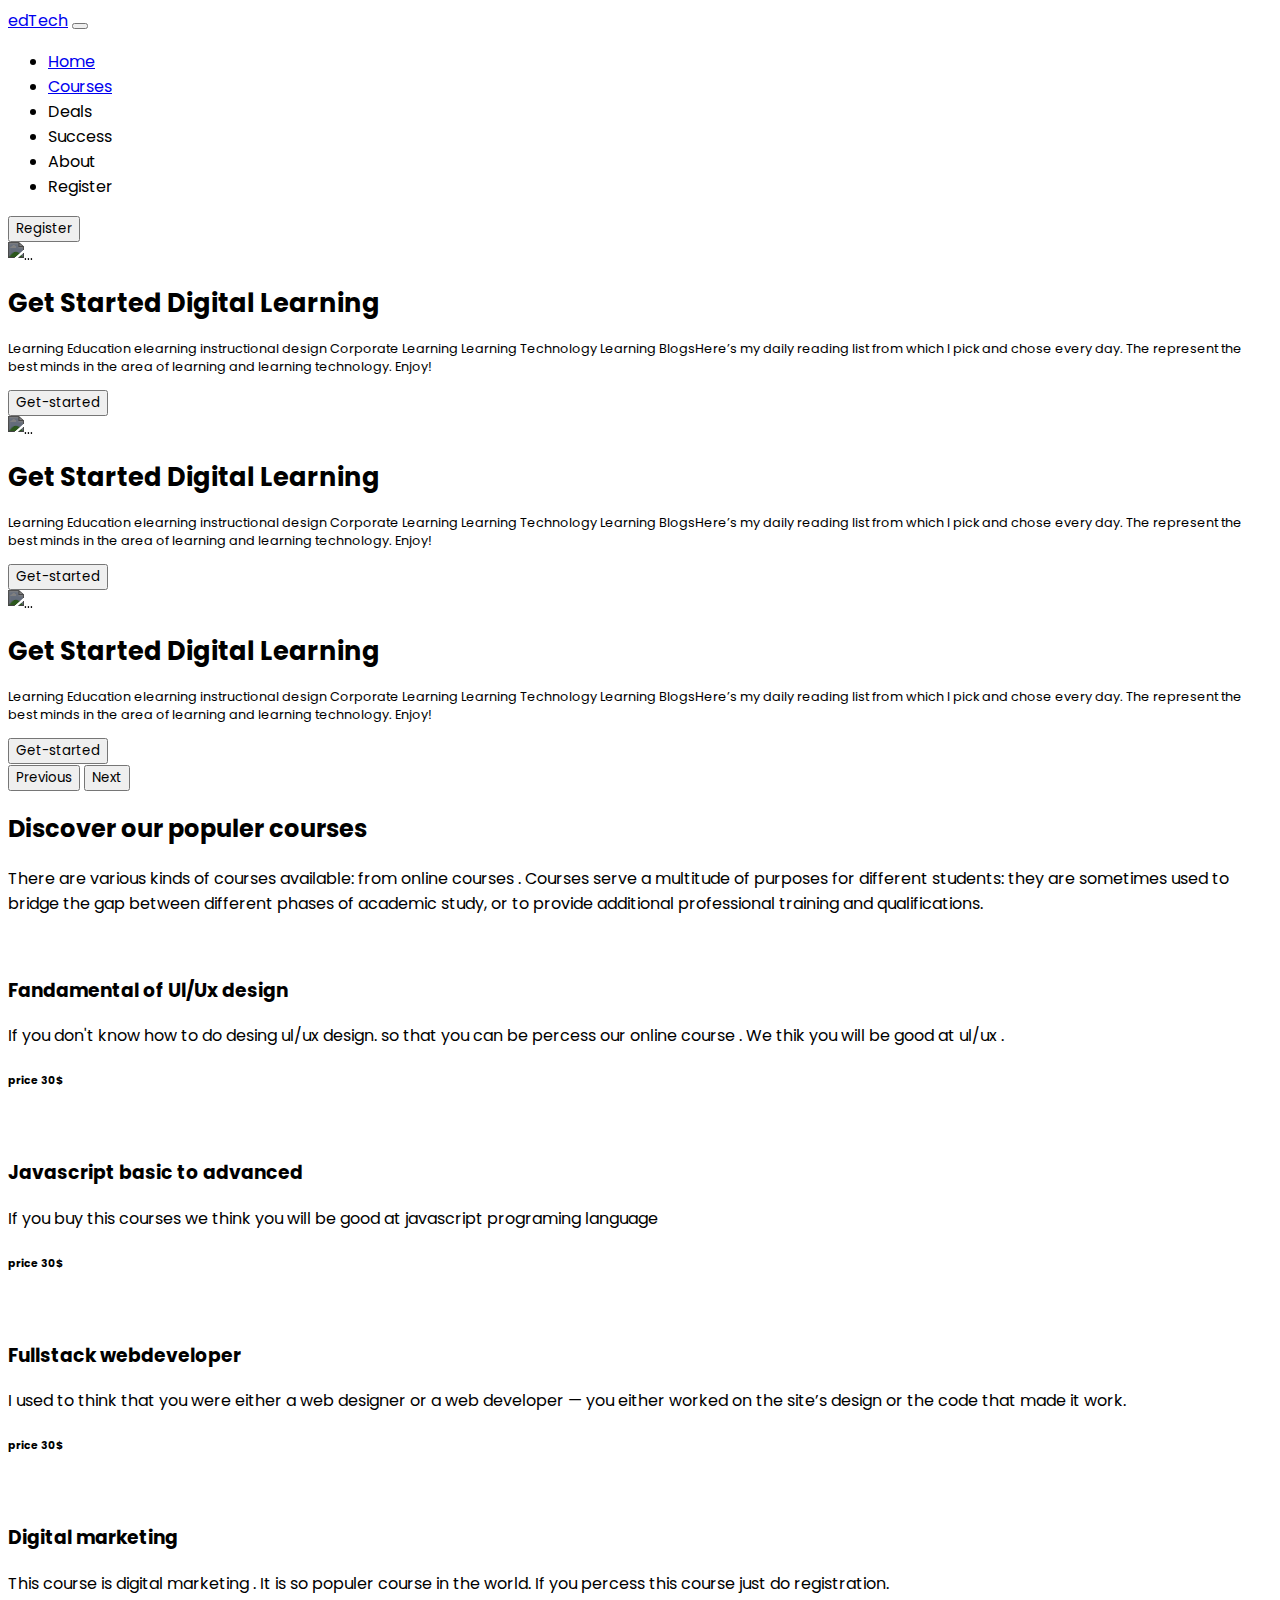
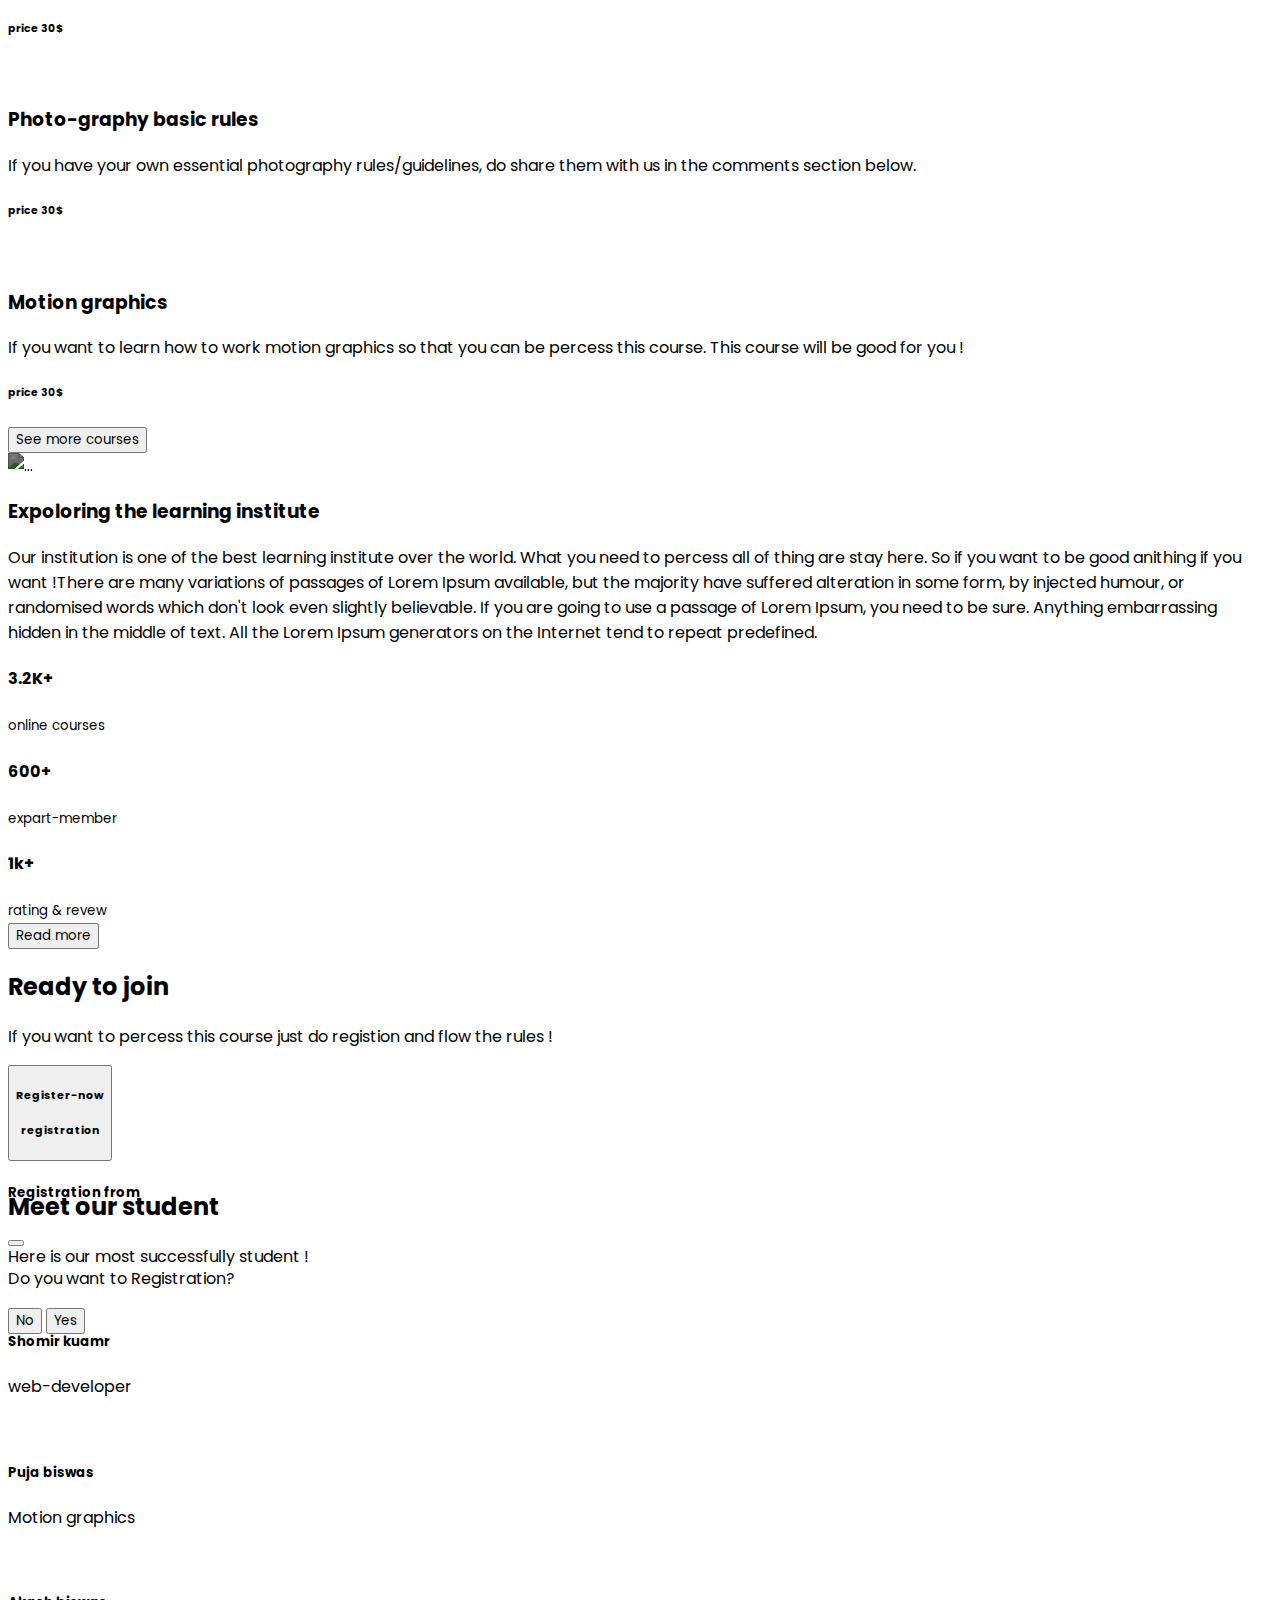
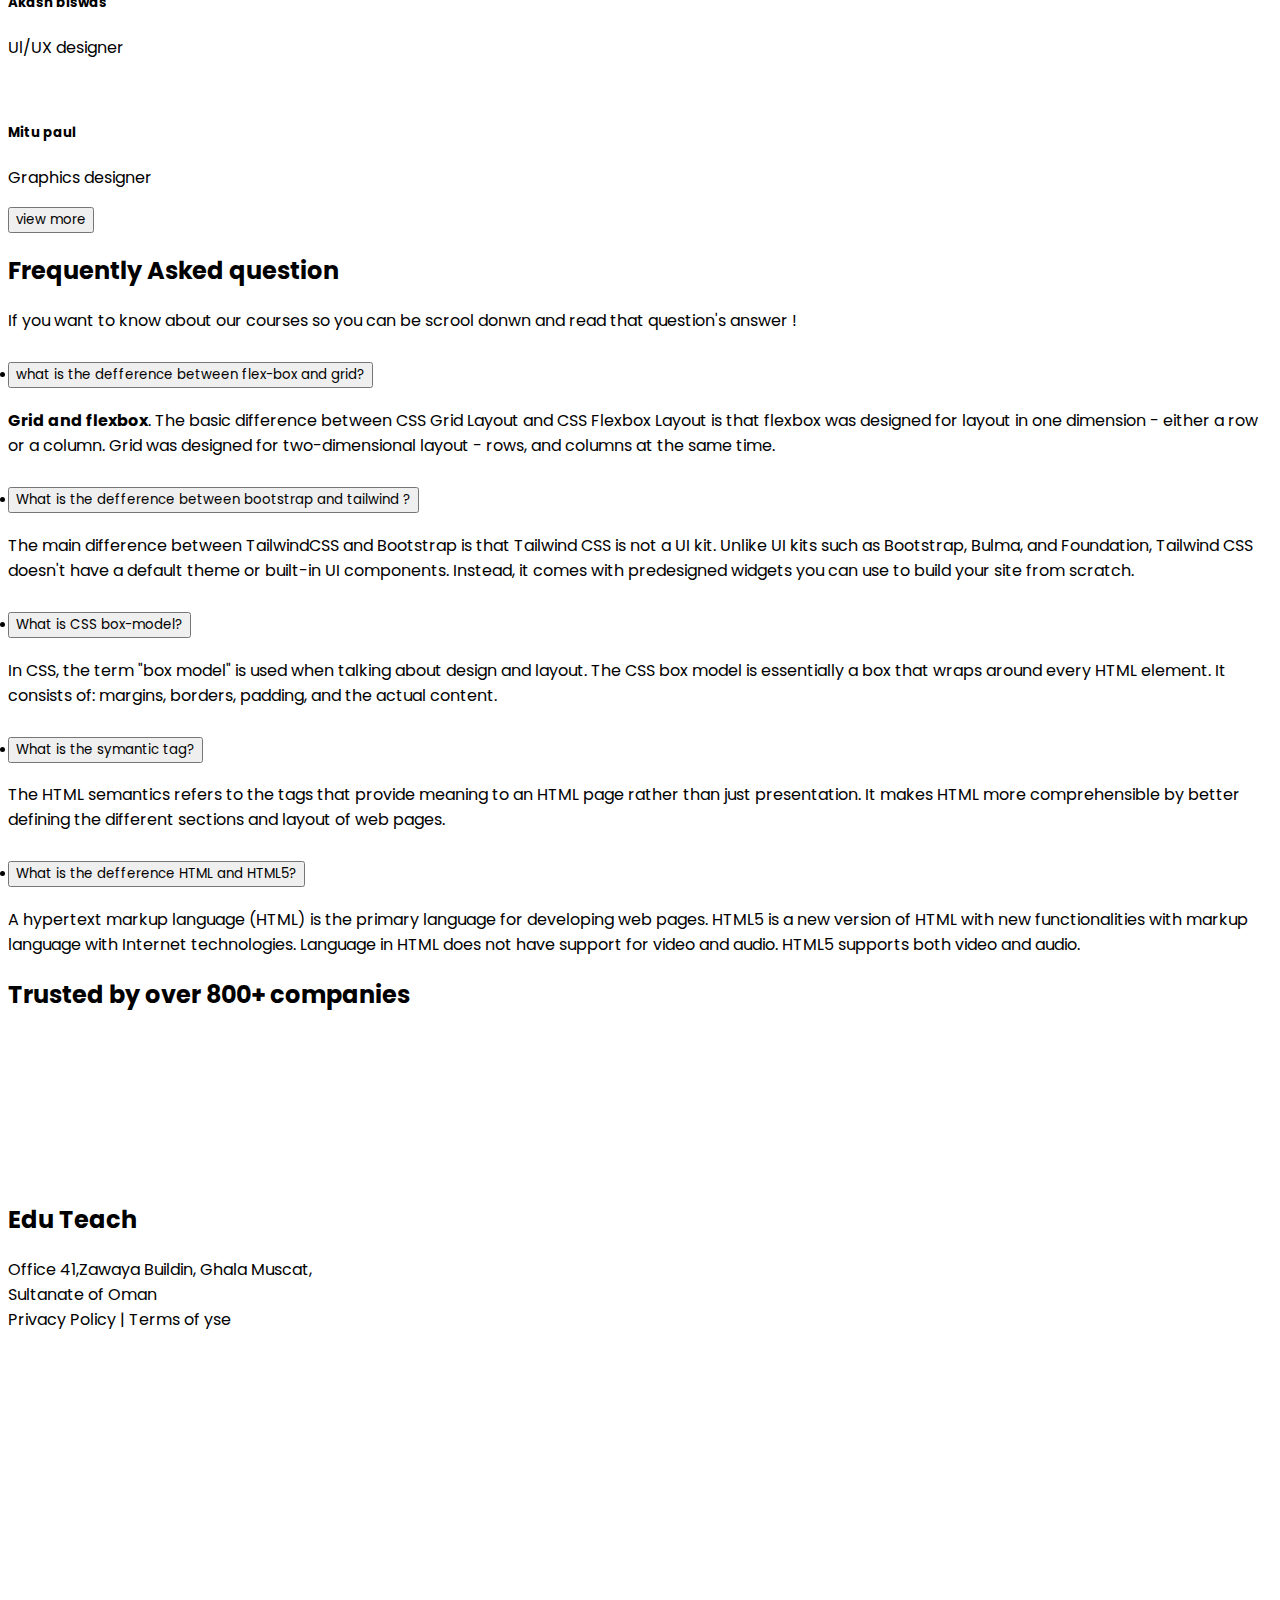
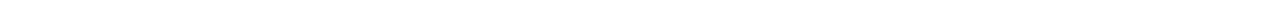
==== commit ca49878d: "all done now" ====
--- a/index.html
+++ b/index.html
@@ -63,13 +63,14 @@
     <!-- slider design start-->
     <div class="container">
         <div id="carouselExampleControls" class="carousel slide" data-bs-ride="carousel">
-            <div class="carousel-inner">
+            <div class="carousel-inner col-md-6">
                 <div class="carousel-item active">
-                    <img src="images/cover/cover-1.png" class="d-block w-100 img-fluid" alt="...">
-                    <div class="position-absolute  top-50 start-20 text-center text-white ">
-
-                        <h1>Get Started Digital Learning</h1>
-                        <p class="w-50 m-auto my-3">Learning Education elearning instructional design Corporate Learning
+                    <img src="images/cover/cover-1.png" class="d-block  img-fluid" alt="...">
+                    <div class="position-absolute  top-50 start-20 text-center text-white text-details">
+
+                        <h1 style="font-size: 2vw">Get Started Digital Learning</h1>
+                        <p style="font-size: 1vw" class="w-50 m-auto my-3">Learning Education elearning instructional
+                            design Corporate Learning
                             Learning
                             Technology
                             Learning BlogsHere’s my daily reading list from which I pick and chose every day. The
@@ -80,11 +81,12 @@
 
                 </div>
                 <div class="carousel-item">
-                    <img src="images/cover/cover-2.jpg" class="d-block w-100 img-fluid" alt="...">
+                    <img src="images/cover/cover-2.jpg" class="d-block  img-fluid" alt="...">
                     <div class="position-absolute  top-50 start-20 text-center text-white ">
 
-                        <h1>Get Started Digital Learning</h1>
-                        <p class="w-50 m-auto my-3">Learning Education elearning instructional design Corporate Learning
+                        <h1 style="font-size: 2vw">Get Started Digital Learning</h1>
+                        <p style="font-size: 1vw" class="w-50 m-auto my-3">Learning Education elearning instructional
+                            design Corporate Learning
                             Learning
                             Technology
                             Learning BlogsHere’s my daily reading list from which I pick and chose every day. The
@@ -93,11 +95,12 @@
                     </div>
                 </div>
                 <div class="carousel-item">
-                    <img src="images/cover/cover-3.jpg" class="d-block w-100 img-fluid" alt="...">
+                    <img src="images/cover/cover-3.jpg" class="d-block  img-fluid" alt="...">
                     <div class="position-absolute  top-50 start-20 text-center text-white ">
 
-                        <h1>Get Started Digital Learning</h1>
-                        <p class="w-50 m-auto my-3">Learning Education elearning instructional design Corporate Learning
+                        <h1 style="font-size: 2vw">Get Started Digital Learning</h1>
+                        <p style="font-size: 1vw" class="w-50 m-auto my-3">Learning Education elearning instructional
+                            design Corporate Learning
                             Learning
                             Technology
                             Learning BlogsHere’s my daily reading list from which I pick and chose every day. The
@@ -188,7 +191,9 @@
                 <h6 class="text-success">price 30$</h6>
             </div>
         </div>
-        <div class="d-none d-xl-block"><input class="btn btn-success" type="button" value="See more courses"></div>
+
+        <div class="d-none d-xl-block"><input class="btn btn-success" type="button" value="See more courses">
+        </div>
     </section>
     <!-- course section end -->
 
@@ -237,19 +242,56 @@
 
 
     <!-- join section start -->
-    <div style="height:200px"
-        class="container bg-primary text-white d-flex flex-lg-row flex-md-column flex-sm-column flex-xs-column justify-content-around align-items-center rounded-2 my-5 py-5">
-        <div class="div text-lg-start text-md-center text-sm-center">
-            <h2>Ready to join </h2>
-            <p>If you want to percess this course just do registion and flow the rules ! </p>
-        </div>
-        <div class="div">
-            <div>
-                <div><a class="btn btn-success d-none d-lg-block" href="index2.html">Register-now</a></div>
-                <div><a class="btn btn-success d-lg-none d-md-block  d-sm-block " href="index2.html">Regitation</a>
-                </div>
-            </div>
-        </div>
+
+
+
+
+
+    <div style="height:200px; " class="container bg-primary text-white rounded-2 my-5 py-5">
+        <div
+            class="d-flex flex-lg-row flex-md-column flex-sm-column flex-xs-column justify-content-around align-items-center">
+            <div class=" text-lg-start text-md-center text-sm-center">
+                <h2>Ready to join </h2>
+                <p>If you want to percess this course just do registion and flow the rules ! </p>
+            </div>
+            <!-- modal start -->
+            <div class="d-flex flex-column">
+                <div>
+
+                    <!-- Button trigger modal -->
+                    <button type="button" class="btn btn-success" data-bs-toggle="modal"
+                        data-bs-target="#staticBackdrop">
+                        <h5 class="d-none d-lg-block">Register-now</h5>
+                        <h5 class="d-lg-none ">registration</h5>
+                    </button>
+
+                    <!-- Modal -->
+                    <div class="modal fade" id="staticBackdrop" data-bs-backdrop="static" data-bs-keyboard="false"
+                        tabindex="-1" aria-labelledby="staticBackdropLabel" aria-hidden="true">
+                        <div class="modal-dialog">
+                            <div class="modal-content">
+                                <div class="modal-header">
+                                    <h5 class="modal-title text-success" id="staticBackdropLabel">Registration from</h5>
+                                    <button type="button" class="btn-close" data-bs-dismiss="modal"
+                                        aria-label="Close"></button>
+                                </div>
+                                <div class="modal-body">
+                                    <p class="text-success"> Do you want to Registration?</p>
+                                </div>
+                                <div class="modal-footer">
+                                    <button type="button" class="btn btn-secondary" data-bs-dismiss="modal">No</button>
+                                    <a href="index2.html"><button type="button" class="btn btn-primary">Yes</button></a>
+                                </div>
+                            </div>
+                        </div>
+                    </div>
+                </div>
+
+
+            </div>
+            <!-- modal end -->
+        </div>
+    </div>
 
     </div>
     <!-- join section end -->
@@ -257,8 +299,6 @@
 
 
     <!-- student meet section start -->
-
-    <!-- student meet section end -->
     <section class="container my-5 py-5">
         <h2>Meet our student</h2>
         <p>Here is our most successfully student !</p>
@@ -289,6 +329,8 @@
             <input class="btn btn-success" type="button" value="view more">
         </div>
     </section>
+
+    <!-- student meet section end -->
 
 
     <!-- question section start -->
--- a/style.css
+++ b/style.css
@@ -1,3 +1,7 @@
 * {
     font-family: 'Poppins', sans-serif;
+}
+
+.img-fluid {
+    filter: brightness(50%);
 }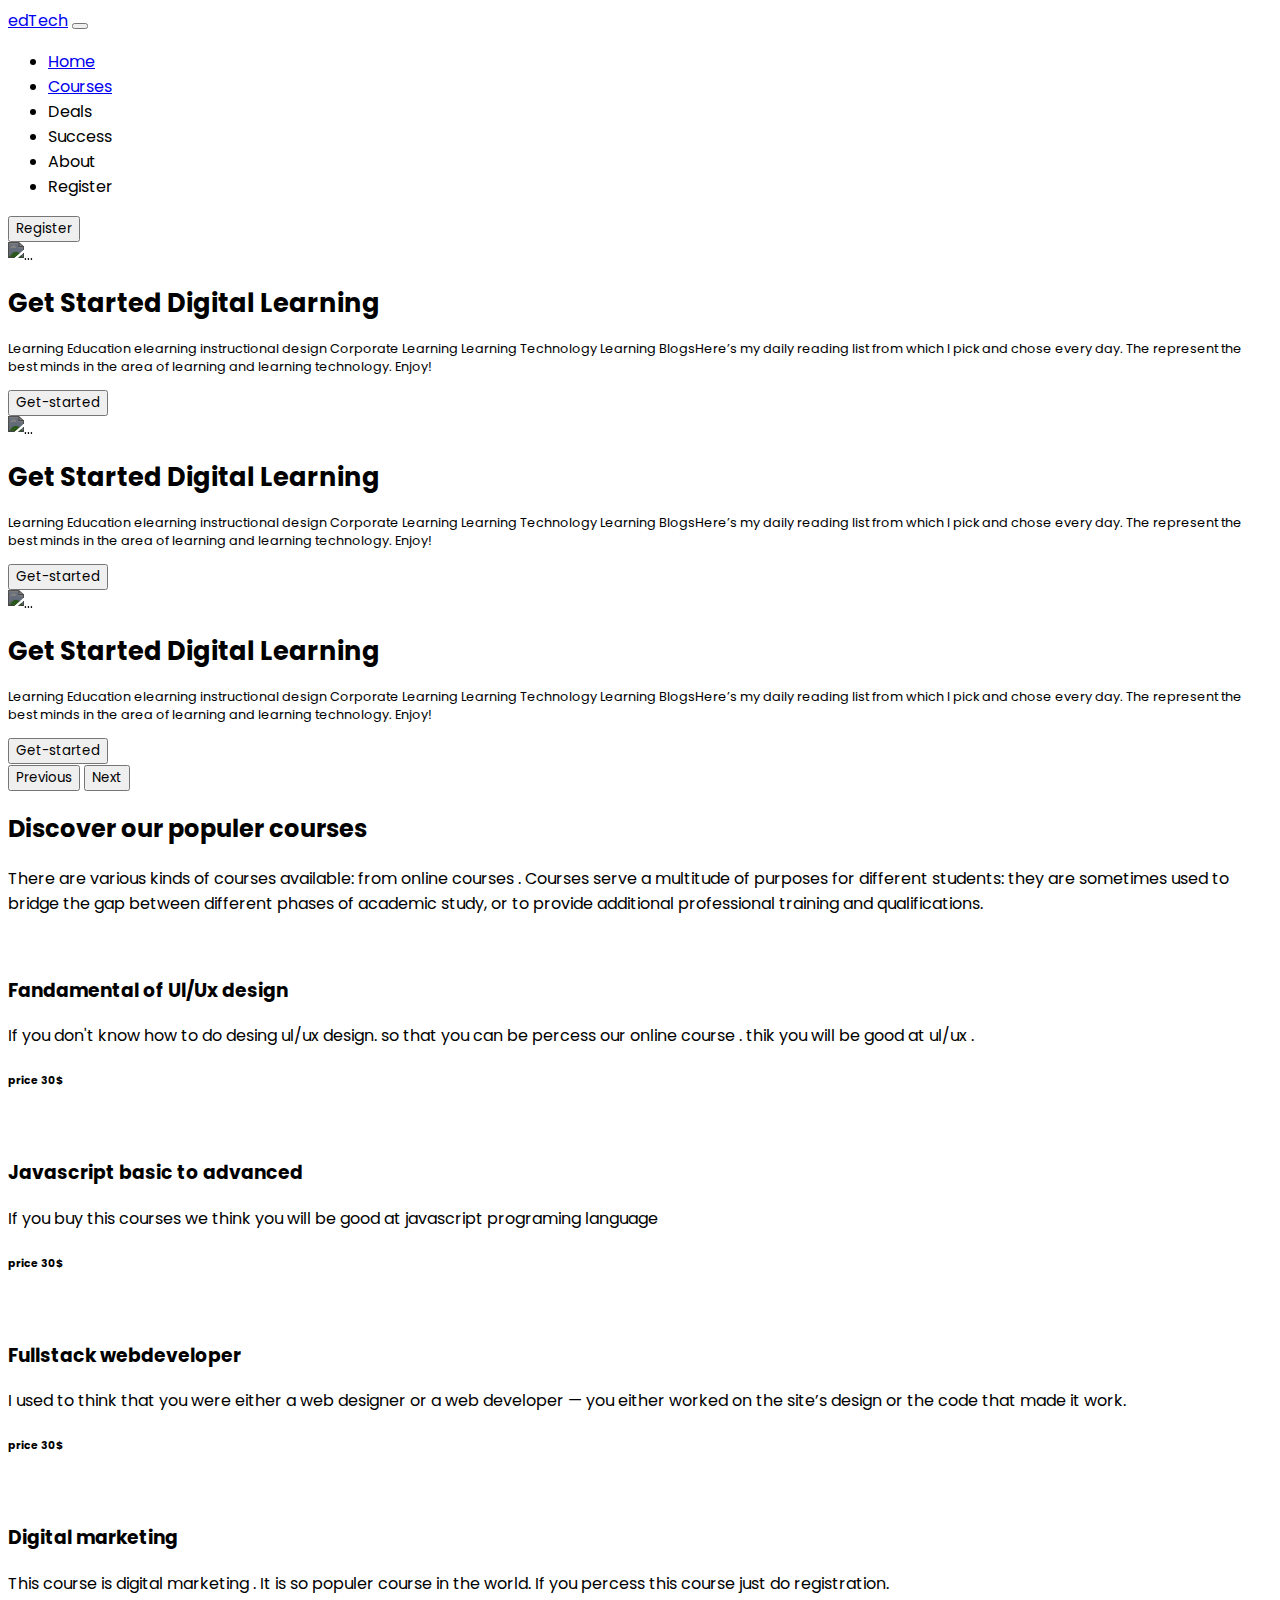
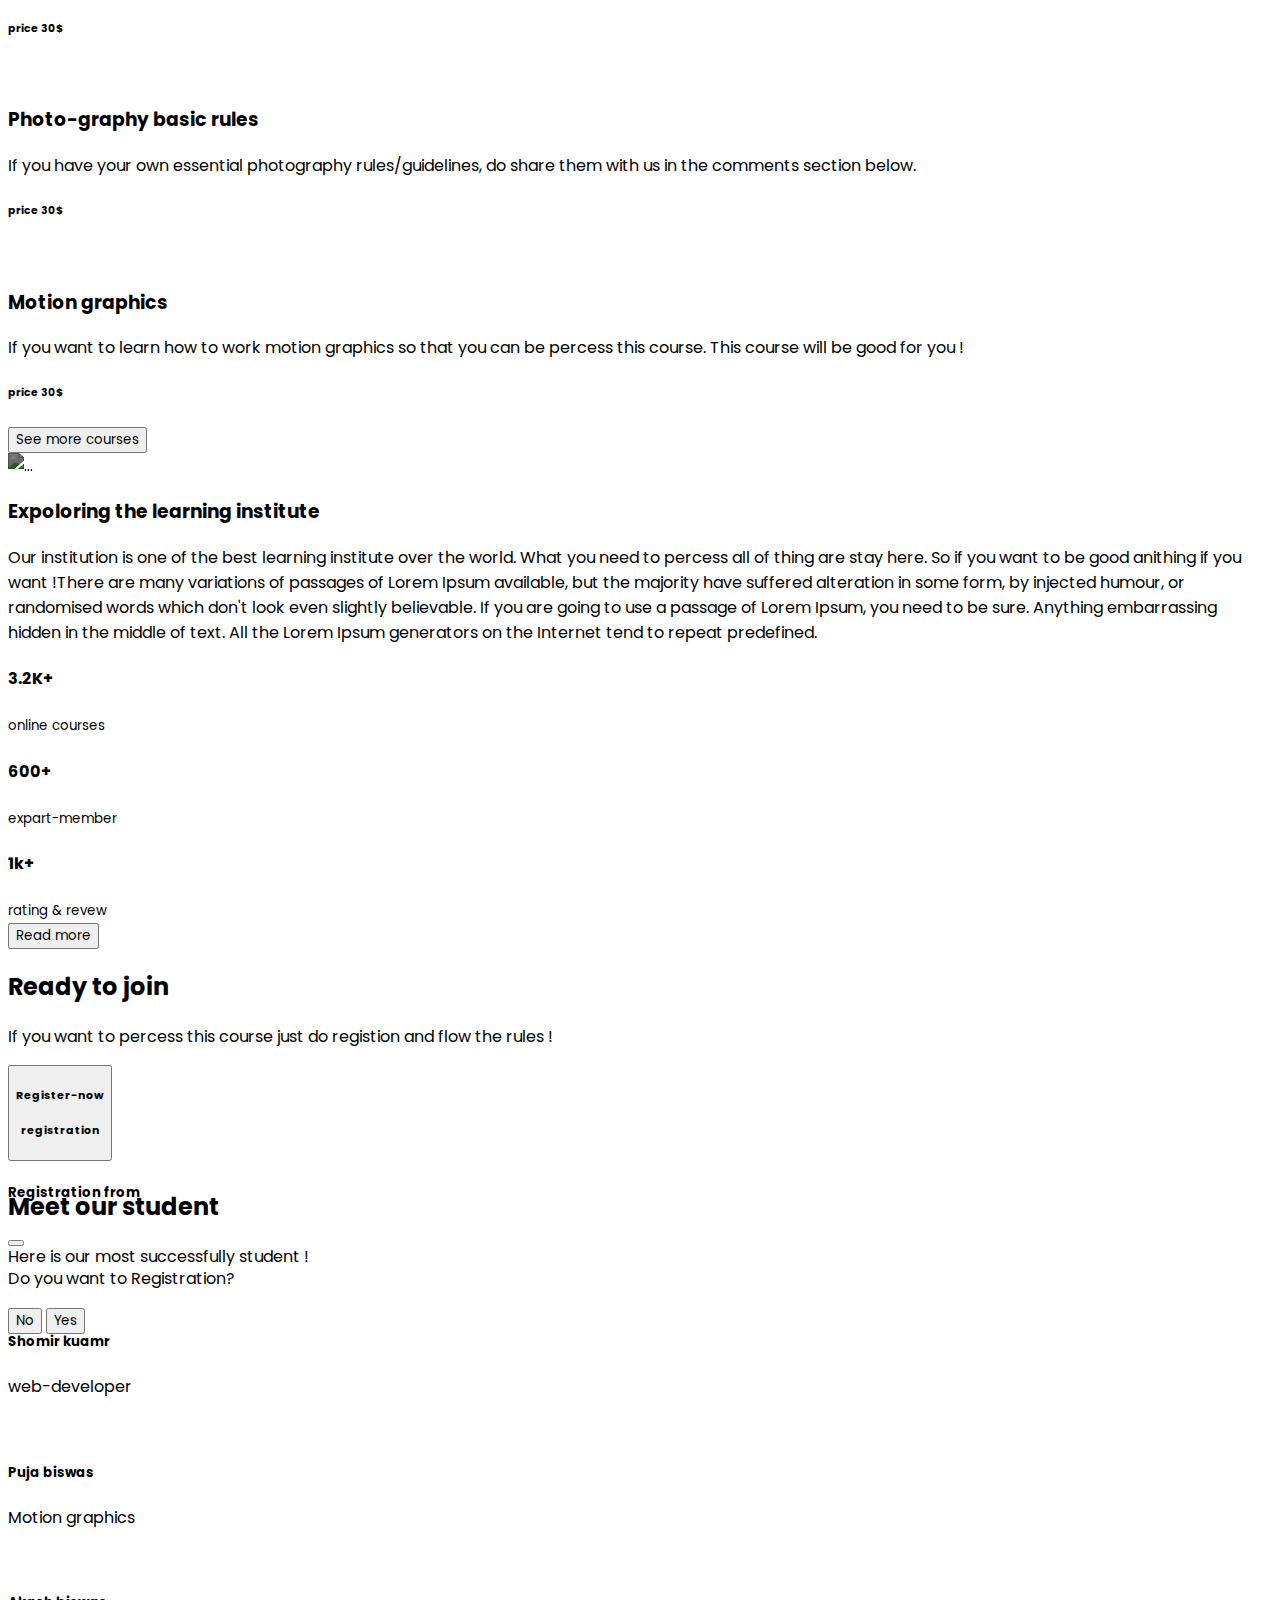
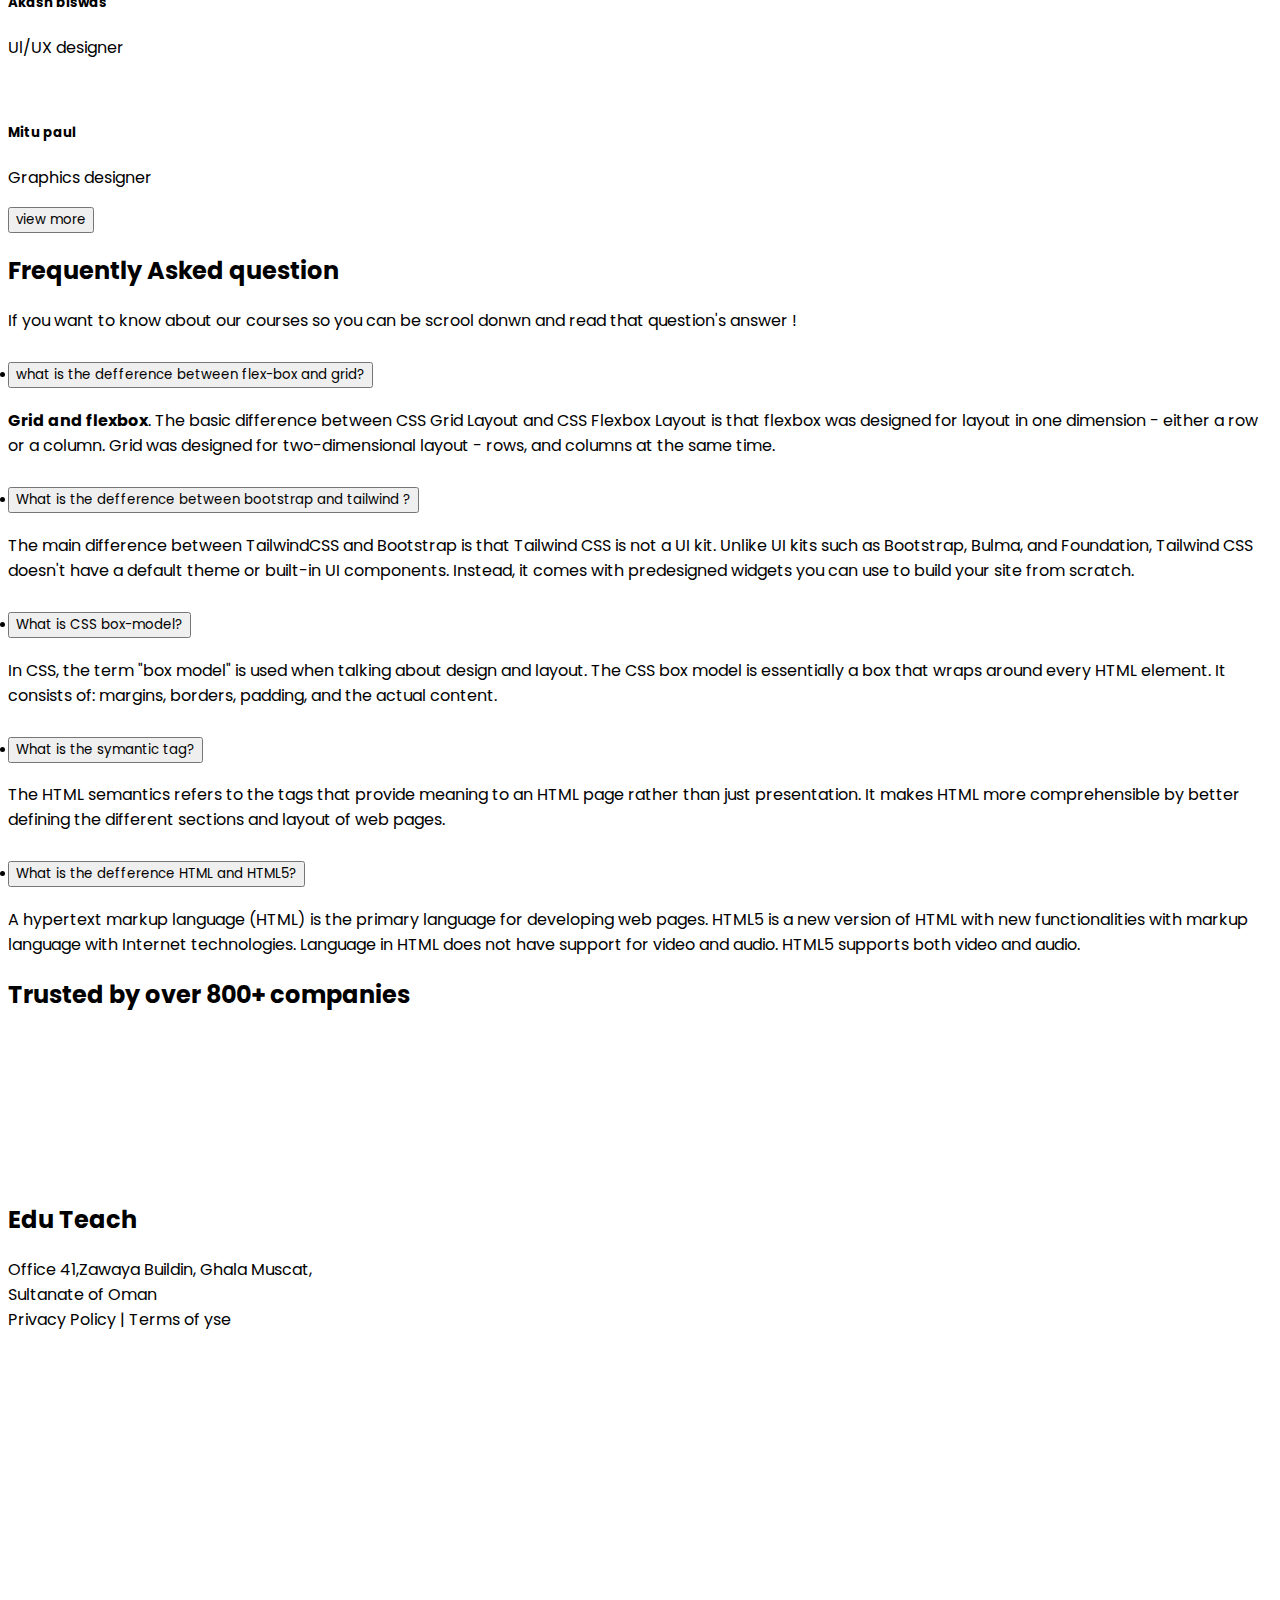
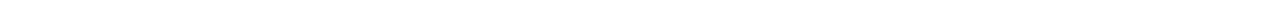
==== commit 0200e1a1: "image update done" ====
--- a/index.html
+++ b/index.html
@@ -134,16 +134,16 @@
             to provide additional professional training and qualifications. </p>
         <div class="row grid gy-3 gx-5 text-start my-3">
             <div class="col-sm-12 col-md-6 col-lg-3">
-                <img class="img-fluid" src="images/course/course-1.png" alt="">
+                <img class="img-fluid w-100" src="images/course/course-1.png" alt="">
             </div>
             <div class="col-sm-12 col-md-6 col-lg-3">
                 <h3>Fandamental of Ul/Ux design</h3>
-                <p>If you don't know how to do desing ul/ux design. so that you can be percess our online course . We
+                <p>If you don't know how to do desing ul/ux design. so that you can be percess our online course .
                     thik you will be good at ul/ux .</p>
                 <h6 class="text-success">price 30$</h6>
             </div>
             <div class="col-sm-12 col-md-6 col-lg-3">
-                <img class="img-fluid" src="images/course/course-2.png" alt="">
+                <img class="img-fluid w-100" src="images/course/course-2.png" alt="">
             </div>
             <div class="col-sm-12 col-md-6 col-lg-3">
                 <h3>Javascript basic to advanced</h3>
@@ -153,7 +153,7 @@
 
 
             <div class="col-sm-12 col-md-6 col-lg-3">
-                <img class="img-fluid" src="images/course/course-3.png" alt="">
+                <img class="img-fluid w-100" src="images/course/course-3.png" alt="">
             </div>
             <div class="col-sm-12 col-md-6 col-lg-3">
                 <h3>Fullstack webdeveloper</h3>
@@ -164,7 +164,7 @@
             </div>
 
             <div class="col-sm-12 col-md-6 col-lg-3">
-                <img class="img-fluid" src="images/course/course-4.png" alt="">
+                <img class="img-fluid w-100" src="images/course/course-4.png" alt="">
             </div>
             <div class="col-sm-12 col-md-6 col-lg-3">
                 <h3>Digital marketing</h3>
@@ -173,7 +173,7 @@
                 <h6 class="text-success">price 30$</h6>
             </div>
             <div class="col-sm-12 col-md-6 col-lg-3">
-                <img class="img-fluid" src="images/course/course-5.png" alt="">
+                <img class="img-fluid w-100" src="images/course/course-5.png" alt="">
             </div>
             <div class="col-sm-12 col-md-6 col-lg-3">
                 <h3>Photo-graphy basic rules</h3>
@@ -182,7 +182,7 @@
                 <h6 class="text-success">price 30$</h6>
             </div>
             <div class="col-sm-12 col-md-6 col-lg-3">
-                <img class="img-fluid" src="images/course/course-6.png" alt="">
+                <img class="img-fluid w-100" src="images/course/course-6.png" alt="">
             </div>
             <div class="col-sm-12 col-md-6 col-lg-3">
                 <h3>Motion graphics</h3>
@@ -198,7 +198,7 @@
     <!-- course section end -->
 
     <!-- expolore seciton start -->
-    <section class="container">
+    <section class="container my-5 py-5">
         <div class="card mb-3 w-100">
             <div class="row g-0">
                 <div class="col-md-12 col-lg-6">
